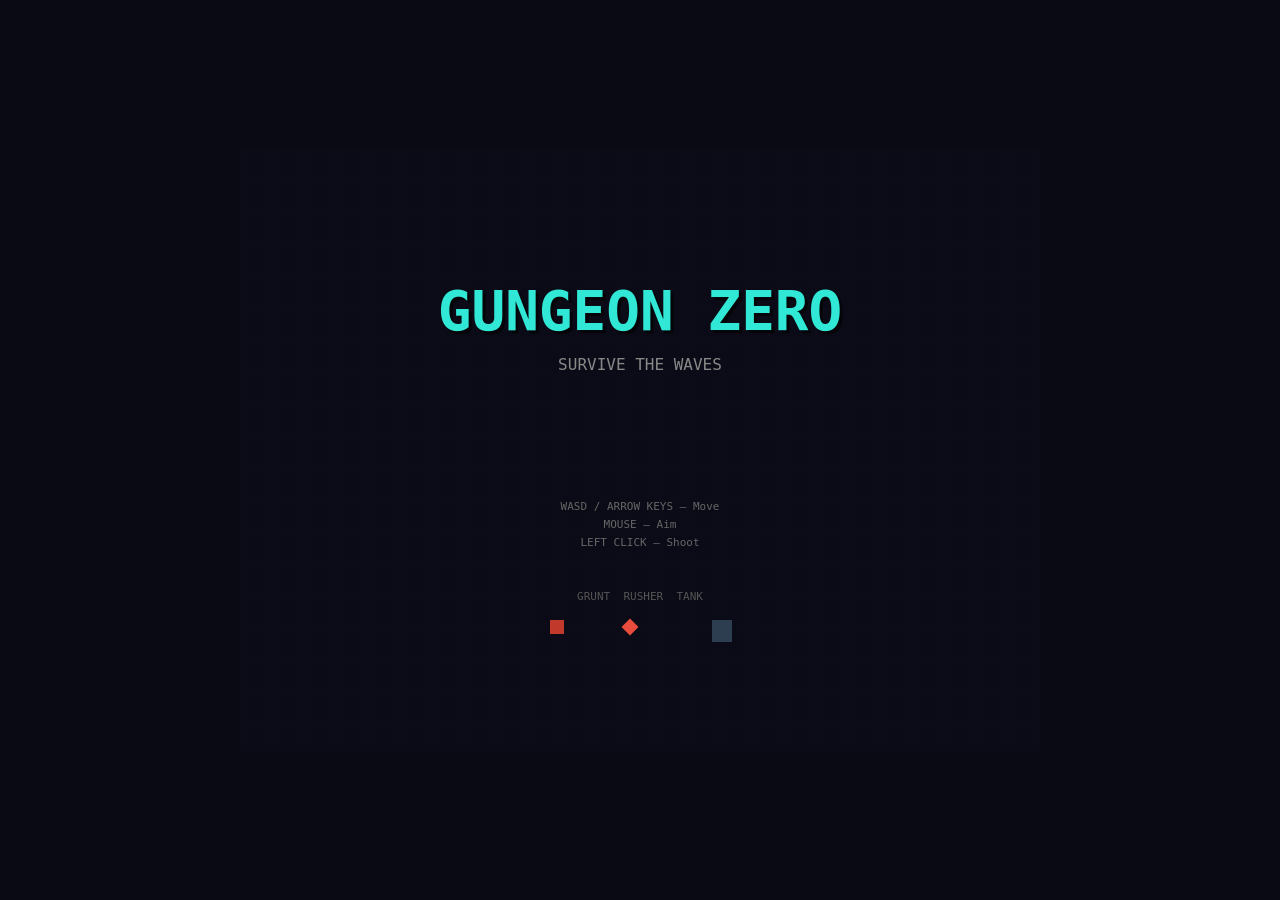
==== gungeon-zero.html @ 9dc253e6 "Initial commit: Gungeon Zero top-down shooter + Tic Tac Toe - gungeon-zero.html: self-contained sing" ====
<!DOCTYPE html>
<html lang="en">
<head>
  <meta charset="UTF-8">
  <meta name="viewport" content="width=device-width, initial-scale=1.0">
  <title>Gungeon Zero</title>
  <style>
    * { margin: 0; padding: 0; box-sizing: border-box; }
    body {
      background: #0a0a14;
      display: flex;
      align-items: center;
      justify-content: center;
      height: 100vh;
      overflow: hidden;
    }
    #gameCanvas {
      display: block;
      cursor: none;
      image-rendering: pixelated;
      image-rendering: crisp-edges;
    }
  </style>
</head>
<body>
  <canvas id="gameCanvas" width="800" height="600"></canvas>
<script>
// ─── constants.js ─────────────────────────────────────────────────────────────
const CANVAS_W = 800;
const CANVAS_H = 600;

const PLAYER_SPEED = 180;
const PLAYER_MAX_HP = 100;
const PLAYER_RADIUS = 10;
const PLAYER_FIRE_RATE = 0.18;
const PLAYER_INVINCIBLE_DURATION = 0.8;

const BULLET_SPEED = 620;
const BULLET_DAMAGE = 25;
const BULLET_LIFETIME = 1.2;
const BULLET_RADIUS = 3;

const COLORS = {
  bg: '#1a1a2e', grid: '#1e2040',
  player: '#2ecc71', playerDark: '#27ae60', playerHead: '#f0d0a0',
  playerLegs: '#8B7355', playerGun: '#7f8c8d', playerGunBarrel: '#95a5a6',
  grunt: '#c0392b', gruntDark: '#8B0000', gruntEye: '#ffffff',
  rusher: '#e74c3c', rusherBright: '#ff5252', rusherTrail: 'rgba(255,82,82,',
  tank: '#2c3e50', tankDark: '#1a252f', tankBolt: '#34495e',
  tankHealthBg: '#555', tankHealthFill: '#e74c3c',
  bullet: '#f39c12', bulletGlow: '#ffd700',
  particleMuzzle: '#f1c40f', particleHit: '#bdc3c7',
  particleDeath: '#e74c3c', particlePlayerHit: '#ff0000',
  hudHealth: '#e74c3c', hudHealthBg: '#444', hudScore: '#f1c40f',
  hudText: '#ecf0f1', hudBorder: '#555',
  white: '#ffffff', black: '#000000', red: '#e74c3c',
  green: '#2ecc71', yellow: '#f1c40f', gray: '#95a5a6', darkGray: '#333',
};

const LEVELS = [
  { waves: [
    { grunts: 5, rushers: 0, tanks: 0, spawnInterval: 1.5 },
    { grunts: 8, rushers: 2, tanks: 0, spawnInterval: 1.2 },
    { grunts: 6, rushers: 3, tanks: 1, spawnInterval: 1.0 },
  ]},
  { waves: [
    { grunts: 8, rushers: 3, tanks: 1, spawnInterval: 1.0 },
    { grunts: 10, rushers: 4, tanks: 1, spawnInterval: 0.9 },
    { grunts: 8, rushers: 5, tanks: 2, spawnInterval: 0.8 },
  ]},
  { waves: [
    { grunts: 10, rushers: 5, tanks: 2, spawnInterval: 0.8 },
    { grunts: 12, rushers: 6, tanks: 2, spawnInterval: 0.7 },
    { grunts: 10, rushers: 8, tanks: 3, spawnInterval: 0.6 },
  ]},
];

function generateLevel(n) {
  const waveCount = 3 + Math.floor(n / 3);
  const waves = [];
  for (let w = 0; w < waveCount; w++) {
    waves.push({
      grunts:  Math.round(5 + n * 3 + w * 2),
      rushers: Math.round(Math.max(0, (n - 1)) * 2 + w),
      tanks:   Math.round(Math.max(0, (n - 2)) + Math.floor(w / 2)),
      spawnInterval: Math.max(0.5, 1.5 - n * 0.08 - w * 0.03),
    });
  }
  return { waves };
}

function getLevel(n) {
  if (n <= LEVELS.length) return LEVELS[n - 1];
  return generateLevel(n);
}

const States = {
  MENU: 'menu', PLAYING: 'playing', WAVE_TRANSITION: 'wave_transition',
  LEVEL_COMPLETE: 'level_complete', GAME_OVER: 'game_over',
};

// ─── utils.js ─────────────────────────────────────────────────────────────────
function distance(ax, ay, bx, by) {
  const dx = bx - ax, dy = by - ay;
  return Math.sqrt(dx * dx + dy * dy);
}
function angleToward(fx, fy, tx, ty) { return Math.atan2(ty - fy, tx - fx); }
function normalize(vx, vy) {
  const len = Math.sqrt(vx * vx + vy * vy);
  if (len === 0) return { x: 0, y: 0 };
  return { x: vx / len, y: vy / len };
}
function lerp(a, b, t) { return a + (b - a) * t; }
function clamp(v, min, max) { return Math.max(min, Math.min(max, v)); }
function randomRange(min, max) { return min + Math.random() * (max - min); }
function randomInt(min, max) { return Math.floor(randomRange(min, max + 1)); }
function randomEdgePoint(margin) {
  margin = margin || 32;
  const edge = randomInt(0, 3);
  switch (edge) {
    case 0: return { x: randomRange(0, CANVAS_W), y: -margin };
    case 1: return { x: CANVAS_W + margin, y: randomRange(0, CANVAS_H) };
    case 2: return { x: randomRange(0, CANVAS_W), y: CANVAS_H + margin };
    case 3: return { x: -margin, y: randomRange(0, CANVAS_H) };
  }
}
function shuffleArray(arr) {
  for (let i = arr.length - 1; i > 0; i--) {
    const j = randomInt(0, i);
    [arr[i], arr[j]] = [arr[j], arr[i]];
  }
  return arr;
}
function r(n) { return Math.round(n); }

// ─── input.js ─────────────────────────────────────────────────────────────────
const input = {
  keys: {},
  mouse: { x: 400, y: 300, down: false, clicked: false },
  init(canvas) {
    window.addEventListener('keydown', e => {
      input.keys[e.key] = true;
      if (['ArrowUp','ArrowDown','ArrowLeft','ArrowRight',' '].includes(e.key)) e.preventDefault();
    });
    window.addEventListener('keyup', e => { input.keys[e.key] = false; });
    canvas.addEventListener('mousemove', e => {
      const rect = canvas.getBoundingClientRect();
      const scaleX = CANVAS_W / rect.width;
      const scaleY = CANVAS_H / rect.height;
      input.mouse.x = (e.clientX - rect.left) * scaleX;
      input.mouse.y = (e.clientY - rect.top) * scaleY;
    });
    canvas.addEventListener('mousedown', e => {
      if (e.button === 0) { input.mouse.down = true; input.mouse.clicked = true; }
    });
    canvas.addEventListener('mouseup', e => { if (e.button === 0) input.mouse.down = false; });
    canvas.addEventListener('contextmenu', e => e.preventDefault());
  },
  clearFrameState() { input.mouse.clicked = false; },
  isDown(...keys) { return keys.some(k => input.keys[k]); }
};

// ─── particle.js ──────────────────────────────────────────────────────────────
class Particle {
  constructor(x, y, vx, vy, life, radius, color, gravity) {
    this.x = x; this.y = y; this.vx = vx; this.vy = vy;
    this.life = life; this.maxLife = life;
    this.radius = radius; this.color = color;
    this.gravity = gravity || 0; this.dead = false;
  }
  update(dt) {
    this.x += this.vx * dt; this.y += this.vy * dt;
    this.vy += this.gravity * dt; this.life -= dt;
    if (this.life <= 0) this.dead = true;
  }
  draw(ctx) {
    const alpha = clamp(this.life / this.maxLife, 0, 1);
    ctx.globalAlpha = alpha;
    ctx.fillStyle = this.color;
    ctx.beginPath();
    ctx.arc(r(this.x), r(this.y), Math.max(0.5, this.radius * alpha), 0, Math.PI * 2);
    ctx.fill();
    ctx.globalAlpha = 1;
  }
  static muzzleFlash(x, y, angle) {
    const p = [];
    for (let i = 0; i < 7; i++) {
      const a = angle + (Math.random() - 0.5) * 0.8;
      const s = randomRange(80, 220);
      p.push(new Particle(x, y, Math.cos(a)*s, Math.sin(a)*s, randomRange(0.08,0.2), randomRange(1.5,3), i<4?COLORS.particleMuzzle:COLORS.bullet, 0));
    }
    return p;
  }
  static bulletHit(x, y) {
    const p = [];
    for (let i = 0; i < 5; i++) {
      const a = Math.random() * Math.PI * 2, s = randomRange(60, 160);
      p.push(new Particle(x, y, Math.cos(a)*s, Math.sin(a)*s, randomRange(0.15,0.35), randomRange(1,2.5), COLORS.particleHit, 80));
    }
    return p;
  }
  static enemyHit(x, y, color) {
    const p = [];
    for (let i = 0; i < 5; i++) {
      const a = Math.random() * Math.PI * 2, s = randomRange(50, 130);
      p.push(new Particle(x, y, Math.cos(a)*s, Math.sin(a)*s, randomRange(0.2,0.4), randomRange(1.5,3), color, 60));
    }
    return p;
  }
  static enemyDeath(x, y, color) {
    const p = [];
    for (let i = 0; i < 16; i++) {
      const a = (i/16)*Math.PI*2 + (Math.random()-0.5)*0.5, s = randomRange(80, 250);
      p.push(new Particle(x, y, Math.cos(a)*s, Math.sin(a)*s, randomRange(0.3,0.7), randomRange(2,4), i%3===0?COLORS.white:color, 120));
    }
    return p;
  }
  static playerHit(x, y) {
    const p = [];
    for (let i = 0; i < 10; i++) {
      const a = Math.random() * Math.PI * 2, s = randomRange(80, 200);
      p.push(new Particle(x, y, Math.cos(a)*s, Math.sin(a)*s, randomRange(0.25,0.5), randomRange(2,4), COLORS.particlePlayerHit, 100));
    }
    return p;
  }
}
class ParticleSystem {
  constructor() { this.particles = []; }
  spawn(arr) { for (let p of arr) this.particles.push(p); }
  update(dt) { for (let p of this.particles) p.update(dt); this.particles = this.particles.filter(p => !p.dead); }
  draw(ctx) { for (let p of this.particles) p.draw(ctx); }
  clear() { this.particles = []; }
}

// ─── bullet.js ────────────────────────────────────────────────────────────────
class Bullet {
  constructor(x, y, angle) {
    this.x = x; this.y = y;
    this.vx = Math.cos(angle) * BULLET_SPEED;
    this.vy = Math.sin(angle) * BULLET_SPEED;
    this.damage = BULLET_DAMAGE; this.radius = BULLET_RADIUS;
    this.lifetime = BULLET_LIFETIME; this.dead = false;
  }
  update(dt) {
    this.x += this.vx * dt; this.y += this.vy * dt; this.lifetime -= dt;
    if (this.lifetime <= 0) this.dead = true;
    if (this.x < -20 || this.x > CANVAS_W+20 || this.y < -20 || this.y > CANVAS_H+20) this.dead = true;
  }
  draw(ctx) {
    const t = clamp(this.lifetime / BULLET_LIFETIME, 0, 1);
    ctx.save();
    ctx.globalAlpha = 0.4 * t; ctx.fillStyle = COLORS.bulletGlow;
    ctx.beginPath(); ctx.arc(r(this.x), r(this.y), this.radius * 2.5, 0, Math.PI*2); ctx.fill();
    ctx.globalAlpha = t; ctx.fillStyle = COLORS.bullet;
    ctx.beginPath(); ctx.arc(r(this.x), r(this.y), this.radius, 0, Math.PI*2); ctx.fill();
    ctx.restore();
  }
}

// ─── enemy.js ─────────────────────────────────────────────────────────────────
class Enemy {
  constructor(x, y, type, levelNum) {
    this.x = x; this.y = y; this.vx = 0; this.vy = 0; this.type = type;
    this.state = 'alive'; this.deathTimer = 0; this.deathDuration = 0.4;
    this.deathParticlesSpawned = false; this.animFrame = 0; this.animTimer = 0;
    this.setupStats(levelNum || 1);
  }
  setupStats(level) {}
  scaleStats(level, baseHp, baseSpeed) {
    const scale = 1 + (level - 1) * 0.15;
    const speedScale = 1 + (level - 1) * 0.05;
    this.hp = Math.round(baseHp * scale); this.maxHp = this.hp;
    this.speed = baseSpeed * speedScale;
  }
  update(dt, player, particleSystem) {
    if (this.state === 'dying') {
      this.deathTimer += dt;
      if (!this.deathParticlesSpawned) {
        this.deathParticlesSpawned = true;
        particleSystem.spawn(Particle.enemyDeath(this.x, this.y, this.deathColor));
      }
      if (this.deathTimer >= this.deathDuration) this.state = 'dead';
      return;
    }
    this.behaviorUpdate(dt, player);
    this.animTimer += dt;
    if (this.animTimer >= this.animSpeed) { this.animTimer = 0; this.animFrame = (this.animFrame + 1) % this.animFrames; }
  }
  behaviorUpdate(dt, player) {}
  takeDamage(amount, particleSystem) {
    if (this.state !== 'alive') return;
    this.hp -= amount;
    particleSystem.spawn(Particle.enemyHit(this.x, this.y, this.deathColor));
    if (this.hp <= 0) { this.state = 'dying'; this.deathTimer = 0; }
  }
}
class Grunt extends Enemy {
  constructor(x, y, levelNum) { super(x, y, 'grunt', levelNum); }
  setupStats(level) {
    this.radius = 9; this.damage = 15; this.scoreValue = 10;
    this.animFrames = 2; this.animSpeed = 0.18; this.deathColor = COLORS.grunt;
    this.scaleStats(level, 30, 90);
  }
  behaviorUpdate(dt, player) {
    const ang = angleToward(this.x, this.y, player.x, player.y);
    this.vx = Math.cos(ang) * this.speed; this.vy = Math.sin(ang) * this.speed;
    this.x += this.vx * dt; this.y += this.vy * dt;
  }
}
class Rusher extends Enemy {
  constructor(x, y, levelNum) {
    super(x, y, 'rusher', levelNum);
    this.chargeAngle = 0; this.chargeDuration = 2.0; this.pauseDuration = 0.5;
    this.chargeTimer = 0; this.chargeState = 'charging';
  }
  setupStats(level) {
    this.radius = 7; this.damage = 25; this.scoreValue = 20;
    this.animFrames = 1; this.animSpeed = 999; this.deathColor = COLORS.rusher;
    this.trailPositions = []; this.scaleStats(level, 15, 200);
  }
  behaviorUpdate(dt, player) {
    this.chargeTimer += dt;
    if (this.chargeState === 'charging') {
      if (this.chargeTimer >= this.chargeDuration) {
        this.chargeState = 'paused'; this.chargeTimer = 0; this.vx = 0; this.vy = 0;
      } else {
        this.vx = Math.cos(this.chargeAngle) * this.speed;
        this.vy = Math.sin(this.chargeAngle) * this.speed;
        this.x += this.vx * dt; this.y += this.vy * dt;
        this.trailPositions.unshift({ x: this.x, y: this.y });
        if (this.trailPositions.length > 5) this.trailPositions.pop();
      }
    } else {
      this.chargeAngle = angleToward(this.x, this.y, player.x, player.y);
      this.trailPositions = [];
      if (this.chargeTimer >= this.pauseDuration) { this.chargeState = 'charging'; this.chargeTimer = 0; }
    }
  }
}
class Tank extends Enemy {
  constructor(x, y, levelNum) {
    super(x, y, 'tank', levelNum);
    this.stompTimer = 0; this.stompInterval = 1.5; this.stompDuration = 0.3;
    this.stomping = false; this.stompFlash = false;
  }
  setupStats(level) {
    this.radius = 14; this.damage = 30; this.scoreValue = 50;
    this.animFrames = 2; this.animSpeed = 0.35; this.deathColor = COLORS.tank;
    this.scaleStats(level, 120, 45);
  }
  behaviorUpdate(dt, player) {
    this.stompTimer += dt;
    if (!this.stomping && this.stompTimer >= this.stompInterval) { this.stomping = true; this.stompTimer = 0; this.stompFlash = true; }
    if (this.stomping && this.stompTimer >= this.stompDuration) { this.stomping = false; this.stompFlash = false; }
    const currentSpeed = this.stomping ? this.speed * 3 : this.speed;
    const ang = angleToward(this.x, this.y, player.x, player.y);
    this.vx = Math.cos(ang) * currentSpeed; this.vy = Math.sin(ang) * currentSpeed;
    this.x += this.vx * dt; this.y += this.vy * dt;
  }
}
function createEnemy(type, x, y, levelNum) {
  switch (type) {
    case 'grunt':  return new Grunt(x, y, levelNum);
    case 'rusher': return new Rusher(x, y, levelNum);
    case 'tank':   return new Tank(x, y, levelNum);
  }
}

// ─── player.js ────────────────────────────────────────────────────────────────
class Player {
  constructor() { this.reset(); }
  reset() {
    this.x = CANVAS_W / 2; this.y = CANVAS_H / 2;
    this.vx = 0; this.vy = 0;
    this.hp = PLAYER_MAX_HP; this.maxHp = PLAYER_MAX_HP;
    this.radius = PLAYER_RADIUS; this.angle = 0;
    this.fireCooldown = 0; this.animFrame = 0; this.animTimer = 0;
    this.animSpeed = 0.1; this.isMoving = false;
    this.invincible = false; this.invincibleTimer = 0; this.dead = false;
  }
  update(dt, particleSystem) {
    let dx = 0, dy = 0;
    if (input.isDown('ArrowLeft', 'a'))  dx -= 1;
    if (input.isDown('ArrowRight', 'd')) dx += 1;
    if (input.isDown('ArrowUp', 'w'))    dy -= 1;
    if (input.isDown('ArrowDown', 's'))  dy += 1;
    if (dx !== 0 && dy !== 0) { dx *= 0.7071; dy *= 0.7071; }
    this.isMoving = dx !== 0 || dy !== 0;
    this.x = clamp(this.x + dx * PLAYER_SPEED * dt, this.radius, CANVAS_W - this.radius);
    this.y = clamp(this.y + dy * PLAYER_SPEED * dt, this.radius, CANVAS_H - this.radius);
    this.angle = angleToward(this.x, this.y, input.mouse.x, input.mouse.y);
    this.fireCooldown -= dt;
    if (this.isMoving) {
      this.animTimer += dt;
      if (this.animTimer >= this.animSpeed) { this.animTimer = 0; this.animFrame = (this.animFrame + 1) % 4; }
    } else { this.animFrame = 0; }
    if (this.invincible) { this.invincibleTimer -= dt; if (this.invincibleTimer <= 0) this.invincible = false; }
  }
  tryShoot(bullets, particleSystem) {
    if (this.dead) return;
    if (this.fireCooldown <= 0 && input.mouse.down) {
      this.fireCooldown = PLAYER_FIRE_RATE;
      const gunLen = 16;
      const bx = this.x + Math.cos(this.angle) * gunLen;
      const by = this.y + Math.sin(this.angle) * gunLen;
      bullets.push(new Bullet(bx, by, this.angle));
      particleSystem.spawn(Particle.muzzleFlash(bx, by, this.angle));
    }
  }
  takeDamage(amount, particleSystem) {
    if (this.invincible || this.dead) return;
    this.hp -= amount;
    this.invincible = true; this.invincibleTimer = PLAYER_INVINCIBLE_DURATION;
    particleSystem.spawn(Particle.playerHit(this.x, this.y));
    if (this.hp <= 0) { this.hp = 0; this.dead = true; }
  }
}

// ─── spawner.js ───────────────────────────────────────────────────────────────
const spawner = {
  waveIndex: 0, enemyQueue: [], spawnTimer: 0, spawnInterval: 1.0,
  allSpawned: false, levelNum: 1, waveDef: null,
  startWave(waveData, levelNum, enemies) {
    this.levelNum = levelNum; this.waveDef = waveData;
    this.spawnInterval = waveData.spawnInterval; this.spawnTimer = 0; this.allSpawned = false;
    const queue = [];
    for (let i = 0; i < waveData.grunts;  i++) queue.push('grunt');
    for (let i = 0; i < waveData.rushers; i++) queue.push('rusher');
    for (let i = 0; i < waveData.tanks;   i++) queue.push('tank');
    this.enemyQueue = shuffleArray(queue);
  },
  update(dt, enemies, onWaveCleared) {
    if (!this.allSpawned) {
      this.spawnTimer -= dt;
      if (this.spawnTimer <= 0) {
        this.spawnTimer = this.spawnInterval;
        if (this.enemyQueue.length > 0) {
          const type = this.enemyQueue.shift();
          const pos = randomEdgePoint(40);
          const enemy = createEnemy(type, pos.x, pos.y, this.levelNum);
          if (enemy.type === 'rusher') enemy.chargeAngle = angleToward(pos.x, pos.y, CANVAS_W/2, CANVAS_H/2);
          enemies.push(enemy);
        } else { this.allSpawned = true; }
      }
    } else {
      if (enemies.filter(e => e.state !== 'dead').length === 0) onWaveCleared();
    }
  },
};

// ─── collision.js ─────────────────────────────────────────────────────────────
function circleCircle(ax, ay, ar, bx, by, br) { return distance(ax, ay, bx, by) < ar + br; }
const collision = {
  bulletsVsEnemies(bullets, enemies, particleSystem, onScore) {
    for (let b of bullets) {
      if (b.dead) continue;
      for (let e of enemies) {
        if (e.state !== 'alive') continue;
        if (circleCircle(b.x, b.y, b.radius, e.x, e.y, e.radius)) {
          b.dead = true;
          const wasAlive = e.state === 'alive';
          e.takeDamage(b.damage, particleSystem);
          if (wasAlive && e.state === 'dying') onScore(e.scoreValue);
          particleSystem.spawn(Particle.bulletHit(b.x, b.y));
          break;
        }
      }
    }
  },
  enemiesVsPlayer(enemies, player, dt, particleSystem) {
    for (let e of enemies) {
      if (e.state !== 'alive') continue;
      if (circleCircle(e.x, e.y, e.radius, player.x, player.y, player.radius)) player.takeDamage(e.damage * dt, particleSystem);
    }
  },
};

// ─── drawEffects.js ───────────────────────────────────────────────────────────
function drawCrosshair(ctx, x, y) {
  const size = 10, gap = 4;
  ctx.save();
  ctx.strokeStyle = '#ffffff'; ctx.lineWidth = 1.5; ctx.globalAlpha = 0.85;
  ctx.beginPath();
  ctx.moveTo(r(x)-size, r(y)); ctx.lineTo(r(x)-gap, r(y));
  ctx.moveTo(r(x)+gap, r(y)); ctx.lineTo(r(x)+size, r(y));
  ctx.moveTo(r(x), r(y)-size); ctx.lineTo(r(x), r(y)-gap);
  ctx.moveTo(r(x), r(y)+gap); ctx.lineTo(r(x), r(y)+size);
  ctx.stroke();
  ctx.fillStyle = '#ff4444'; ctx.globalAlpha = 0.9;
  ctx.fillRect(r(x)-1, r(y)-1, 2, 2);
  ctx.restore();
}
function drawBackground(ctx) {
  ctx.fillStyle = COLORS.bg; ctx.fillRect(0, 0, CANVAS_W, CANVAS_H);
  ctx.strokeStyle = COLORS.grid; ctx.lineWidth = 1;
  const g = 32;
  ctx.beginPath();
  for (let x = 0; x <= CANVAS_W; x += g) { ctx.moveTo(x, 0); ctx.lineTo(x, CANVAS_H); }
  for (let y = 0; y <= CANVAS_H; y += g) { ctx.moveTo(0, y); ctx.lineTo(CANVAS_W, y); }
  ctx.stroke();
}

// ─── drawEnemy.js ─────────────────────────────────────────────────────────────
function drawEnemy(ctx, enemy) {
  if (enemy.state === 'dead') return;
  ctx.save();
  if (enemy.state === 'dying') {
    const t = clamp(enemy.deathTimer / enemy.deathDuration, 0, 1);
    ctx.globalAlpha = 1 - t;
    const scale = lerp(1, 1.6, t);
    ctx.translate(r(enemy.x), r(enemy.y)); ctx.rotate(t * Math.PI * 0.5);
    ctx.scale(scale, scale); ctx.translate(-r(enemy.x), -r(enemy.y));
  }
  switch (enemy.type) {
    case 'grunt':  drawGrunt(ctx, enemy);  break;
    case 'rusher': drawRusher(ctx, enemy); break;
    case 'tank':   drawTank(ctx, enemy);   break;
  }
  ctx.restore();
}
function drawGrunt(ctx, enemy) {
  const x = r(enemy.x), y = r(enemy.y), frame = enemy.animFrame;
  const bodyH = frame === 1 ? 15 : 14;
  ctx.fillStyle = COLORS.grunt; ctx.fillRect(x-7, y-7, 14, bodyH);
  ctx.strokeStyle = COLORS.gruntDark; ctx.lineWidth = 1.5; ctx.strokeRect(x-7, y-7, 14, bodyH);
  ctx.fillStyle = COLORS.gruntEye;
  const eyeY = frame === 1 ? y-3 : y-4;
  ctx.fillRect(x-4, eyeY, 3, 3); ctx.fillRect(x+1, eyeY, 3, 3);
  ctx.fillStyle = '#000'; ctx.fillRect(x-3, eyeY+1, 1, 1); ctx.fillRect(x+2, eyeY+1, 1, 1);
}
function drawRusher(ctx, enemy) {
  const x = r(enemy.x), y = r(enemy.y);
  if (enemy.trailPositions && enemy.trailPositions.length > 0) {
    for (let i = 0; i < enemy.trailPositions.length; i++) {
      const tp = enemy.trailPositions[i];
      const alpha = (1 - (i / enemy.trailPositions.length)) * 0.5;
      const size = 5 - i;
      ctx.globalAlpha = alpha; ctx.fillStyle = COLORS.rusherBright;
      ctx.fillRect(r(tp.x)-size/2, r(tp.y)-size/2, size, size);
    }
    ctx.globalAlpha = 1;
  }
  ctx.save(); ctx.translate(x, y); ctx.rotate(Math.PI/4);
  ctx.fillStyle = enemy.chargeState === 'paused' ? COLORS.rusher : COLORS.rusherBright;
  ctx.fillRect(-6, -6, 12, 12); ctx.strokeStyle = '#ff0000'; ctx.lineWidth = 1.5; ctx.strokeRect(-6,-6,12,12);
  ctx.restore();
  ctx.fillStyle = '#ffffff'; ctx.fillRect(x-2, y-2, 3, 3);
}
function drawTank(ctx, enemy) {
  const x = r(enemy.x), y = r(enemy.y), frame = enemy.animFrame, yOff = frame===1?1:0;
  const barW = 28, hpRatio = clamp(enemy.hp/enemy.maxHp, 0, 1);
  ctx.fillStyle = COLORS.tankHealthBg; ctx.fillRect(x-barW/2, y-20+yOff, barW, 4);
  ctx.fillStyle = hpRatio>0.5?'#2ecc71':hpRatio>0.25?'#f39c12':COLORS.tankHealthFill;
  ctx.fillRect(x-barW/2, y-20+yOff, Math.round(barW*hpRatio), 4);
  ctx.strokeStyle = '#888'; ctx.lineWidth = 1; ctx.strokeRect(x-barW/2, y-20+yOff, barW, 4);
  ctx.fillStyle = enemy.stompFlash ? '#ffffff' : COLORS.tank;
  ctx.fillRect(x-10, y-11+yOff, 20, 22);
  ctx.strokeStyle = COLORS.tankDark; ctx.lineWidth = 2; ctx.strokeRect(x-10, y-11+yOff, 20, 22);
  if (!enemy.stompFlash) {
    ctx.fillStyle = COLORS.tankBolt;
    for (const [bx, by] of [[-8,-9],[6,-9],[-8,9],[6,9]]) ctx.fillRect(x+bx, y+by+yOff, 3, 3);
    ctx.fillStyle = '#e74c3c'; ctx.fillRect(x-5, y-3+yOff, 10, 3);
  }
}

// ─── drawPlayer.js ────────────────────────────────────────────────────────────
function drawPlayer(ctx, player) {
  if (player.dead) return;
  if (player.invincible && Math.floor(player.invincibleTimer * 10) % 2 === 0) return;
  const x = r(player.x), y = r(player.y), frame = player.animFrame, angle = player.angle;
  ctx.save();
  ctx.globalAlpha = 0.25; ctx.fillStyle = '#000';
  ctx.beginPath(); ctx.ellipse(x, y+10, 10, 5, 0, 0, Math.PI*2); ctx.fill();
  ctx.globalAlpha = 1;
  const legOffsets = [[0,0],[-3,4],[0,0],[3,4]];
  const legOff = legOffsets[frame];
  ctx.fillStyle = COLORS.playerLegs;
  ctx.fillRect(x-6, y+5+legOff[0], 4, 7);
  ctx.fillRect(x+2, y+5-legOff[0], 4, 7);
  ctx.fillStyle = COLORS.player; ctx.fillRect(x-7, y-6, 14, 14);
  ctx.strokeStyle = COLORS.playerDark; ctx.lineWidth = 1.5; ctx.strokeRect(x-7, y-6, 14, 14);
  ctx.fillStyle = COLORS.playerDark; ctx.fillRect(x-3, y-4, 6, 4);
  ctx.fillStyle = COLORS.playerHead; ctx.fillRect(x-5, y-14, 10, 10);
  ctx.strokeStyle = '#c0a080'; ctx.lineWidth = 1; ctx.strokeRect(x-5, y-14, 10, 10);
  ctx.fillStyle = '#333'; ctx.fillRect(x-3, y-11, 2, 2); ctx.fillRect(x+1, y-11, 2, 2);
  ctx.save(); ctx.translate(x, y); ctx.rotate(angle);
  ctx.fillStyle = COLORS.playerGun; ctx.fillRect(4, -2, 12, 4);
  ctx.fillStyle = COLORS.playerGunBarrel; ctx.fillRect(12, -1.5, 8, 3);
  ctx.fillStyle = '#fff'; ctx.fillRect(19, -1, 2, 1);
  ctx.restore(); ctx.restore();
}

// ─── hud.js ───────────────────────────────────────────────────────────────────
const hud = {
  draw(ctx, gc) {
    const pad = 12, barW = 120, barH = 12;
    const hpRatio = clamp(gc.player.hp / gc.player.maxHp, 0, 1);
    ctx.fillStyle = COLORS.hudHealthBg; ctx.fillRect(pad, pad, barW, barH);
    ctx.fillStyle = hpRatio>0.6?'#2ecc71':hpRatio>0.3?'#f39c12':COLORS.hudHealth;
    ctx.fillRect(pad, pad, Math.round(barW*hpRatio), barH);
    ctx.strokeStyle = COLORS.hudBorder; ctx.lineWidth = 1; ctx.strokeRect(pad, pad, barW, barH);
    ctx.font = '10px monospace'; ctx.fillStyle = COLORS.hudText;
    ctx.fillText('HP', pad+2, pad+barH-2);
    ctx.fillText(Math.ceil(gc.player.hp)+'/'+gc.player.maxHp, pad+barW+5, pad+barH-1);
    ctx.font = 'bold 14px monospace'; ctx.fillStyle = COLORS.hudScore;
    ctx.textAlign = 'right';
    ctx.fillText('SCORE: '+String(gc.score).padStart(6,'0'), CANVAS_W-pad, pad+12);
    ctx.textAlign = 'left';
    const totalWaves = getLevel(gc.level).waves.length;
    ctx.font = '12px monospace'; ctx.fillStyle = COLORS.hudText; ctx.textAlign = 'center';
    ctx.fillText('LEVEL '+gc.level+'   WAVE '+gc.wave+'/'+totalWaves, CANVAS_W/2, pad+12);
    ctx.textAlign = 'left';
  }
};

// ─── renderer.js ──────────────────────────────────────────────────────────────
const renderer = {
  draw(ctx, gc, state) {
    ctx.imageSmoothingEnabled = false;
    drawBackground(ctx);
    if (state === States.PLAYING || state === States.WAVE_TRANSITION) {
      gc.particles.draw(ctx);
      for (let b of gc.bullets) b.draw(ctx);
      for (let e of gc.enemies) drawEnemy(ctx, e);
      drawPlayer(ctx, gc.player);
      hud.draw(ctx, gc);
    }
    if (state === States.PLAYING || state === States.WAVE_TRANSITION) {
      drawCrosshair(ctx, input.mouse.x, input.mouse.y);
    }
  }
};

// ─── menu.js ──────────────────────────────────────────────────────────────────
const menuScreen = {
  time: 0, blinkTimer: 0, blinkOn: true,
  onEnter() { this.time = 0; this.blinkTimer = 0; this.blinkOn = true; },
  update(dt, onStart) {
    this.time += dt; this.blinkTimer += dt;
    if (this.blinkTimer >= 0.5) { this.blinkTimer = 0; this.blinkOn = !this.blinkOn; }
    if (input.isDown('Enter',' ') || input.mouse.clicked) onStart();
  },
  draw(ctx) {
    ctx.fillStyle = 'rgba(10,10,20,0.88)'; ctx.fillRect(0, 0, CANVAS_W, CANVAS_H);
    const cx = CANVAS_W / 2;
    const hue = 160 + Math.sin(this.time * 1.5) * 20;
    ctx.font = 'bold 56px monospace'; ctx.textAlign = 'center';
    ctx.fillStyle = 'rgba(0,0,0,0.6)'; ctx.fillText('GUNGEON ZERO', cx+3, 183);
    ctx.fillStyle = `hsl(${hue},80%,55%)`; ctx.fillText('GUNGEON ZERO', cx, 180);
    ctx.font = '16px monospace'; ctx.fillStyle = '#888'; ctx.fillText('SURVIVE THE WAVES', cx, 220);
    if (this.blinkOn) { ctx.font = '14px monospace'; ctx.fillStyle = '#ecf0f1'; ctx.fillText('[ ENTER ] OR CLICK TO START', cx, 290); }
    ctx.font = '11px monospace'; ctx.fillStyle = '#666';
    ctx.fillText('WASD / ARROW KEYS — Move', cx, 360);
    ctx.fillText('MOUSE — Aim', cx, 378);
    ctx.fillText('LEFT CLICK — Shoot', cx, 396);
    ctx.font = '11px monospace'; ctx.fillStyle = '#555'; ctx.fillText('GRUNT  RUSHER  TANK', cx, 450);
    const previewY = 470;
    ctx.fillStyle = COLORS.grunt; ctx.fillRect(cx-90, previewY, 14, 14);
    ctx.fillStyle = COLORS.rusher;
    ctx.save(); ctx.translate(cx-10, previewY+7); ctx.rotate(Math.PI/4); ctx.fillRect(-6,-6,12,12); ctx.restore();
    ctx.fillStyle = COLORS.tank; ctx.fillRect(cx+72, previewY, 20, 22);
    ctx.textAlign = 'left';
  }
};

// ─── levelComplete.js ─────────────────────────────────────────────────────────
const levelCompleteScreen = {
  timer: 0, blinkTimer: 0, blinkOn: true, waveBonus: 0,
  onEnter(gc) { this.timer = 0; this.blinkTimer = 0; this.blinkOn = true; this.waveBonus = gc.level * 100; gc.score += this.waveBonus; },
  update(dt, onNext) {
    this.timer += dt; this.blinkTimer += dt;
    if (this.blinkTimer >= 0.5) { this.blinkTimer = 0; this.blinkOn = !this.blinkOn; }
    if (this.timer > 0.5 && (input.isDown('Enter',' ') || input.mouse.clicked)) onNext();
  },
  draw(ctx, gc) {
    ctx.fillStyle = 'rgba(0,0,0,0.75)'; ctx.fillRect(0, 0, CANVAS_W, CANVAS_H);
    const cx = CANVAS_W / 2;
    ctx.textAlign = 'center';
    ctx.font = 'bold 42px monospace'; ctx.fillStyle = '#2ecc71'; ctx.fillText('LEVEL COMPLETE!', cx, 200);
    ctx.font = '20px monospace'; ctx.fillStyle = '#ecf0f1'; ctx.fillText('Level '+gc.level+' cleared!', cx, 255);
    ctx.font = '16px monospace'; ctx.fillStyle = COLORS.hudScore; ctx.fillText('WAVE BONUS: +'+this.waveBonus, cx, 305);
    ctx.fillStyle = '#ecf0f1'; ctx.fillText('SCORE: '+String(gc.score).padStart(6,'0'), cx, 335);
    if (this.blinkOn) { ctx.font = '14px monospace'; ctx.fillStyle = '#aaa'; ctx.fillText('[ ENTER ] NEXT LEVEL', cx, 390); }
    ctx.textAlign = 'left';
  }
};

// ─── gameOver.js ──────────────────────────────────────────────────────────────
const gameOverScreen = {
  timer: 0, shakeX: 0, shakeY: 0, blinkTimer: 0, blinkOn: true,
  onEnter() { this.timer = 0; this.blinkTimer = 0; this.blinkOn = true; },
  update(dt, onRestart, onMenu) {
    this.timer += dt;
    this.shakeX = (Math.random()-0.5)*(4/(1+this.timer));
    this.shakeY = (Math.random()-0.5)*(4/(1+this.timer));
    this.blinkTimer += dt;
    if (this.blinkTimer >= 0.5) { this.blinkTimer = 0; this.blinkOn = !this.blinkOn; }
    if (this.timer > 0.5) {
      if (input.isDown('r','R')) onRestart();
      if (input.isDown('m','M')) onMenu();
    }
  },
  draw(ctx, gc) {
    ctx.fillStyle = 'rgba(0,0,0,0.82)'; ctx.fillRect(0, 0, CANVAS_W, CANVAS_H);
    const cx = CANVAS_W/2+this.shakeX, cy = CANVAS_H/2+this.shakeY;
    ctx.textAlign = 'center';
    ctx.font = 'bold 52px monospace'; ctx.fillStyle = '#111'; ctx.fillText('GAME OVER', cx+3, cy-85);
    ctx.fillStyle = '#e74c3c'; ctx.fillText('GAME OVER', cx, cy-88);
    ctx.font = '18px monospace'; ctx.fillStyle = '#ecf0f1'; ctx.fillText('SCORE: '+String(gc.score).padStart(6,'0'), cx, cy-30);
    ctx.font = '14px monospace'; ctx.fillStyle = '#aaa'; ctx.fillText('Reached Level '+gc.level+', Wave '+gc.wave, cx, cy);
    if (this.blinkOn) {
      ctx.font = '13px monospace'; ctx.fillStyle = '#ecf0f1';
      ctx.fillText('[R] RESTART', cx-60, cy+55); ctx.fillText('[M] MENU', cx+60, cy+55);
    }
    ctx.textAlign = 'left';
  }
};

// ─── state.js ─────────────────────────────────────────────────────────────────
function makeGameContext() {
  return { player: new Player(), enemies: [], bullets: [], particles: new ParticleSystem(), score: 0, level: 1, wave: 1, waveTransitionTimer: 0, waveClearedFlag: false };
}
const stateManager = {
  current: null, gc: null, ctx: null,
  init(ctx) { this.ctx = ctx; },
  transition(state) {
    this.current = state;
    switch (state) {
      case States.MENU:            menuScreen.onEnter(); break;
      case States.PLAYING:         spawner.startWave(getLevel(this.gc.level).waves[this.gc.wave-1], this.gc.level, this.gc.enemies); break;
      case States.WAVE_TRANSITION: this.gc.waveTransitionTimer = 2.0; break;
      case States.LEVEL_COMPLETE:  levelCompleteScreen.onEnter(this.gc); break;
      case States.GAME_OVER:       gameOverScreen.onEnter(); break;
    }
  },
  startNewGame() { this.gc = makeGameContext(); this.transition(States.PLAYING); },
  update(dt) {
    const gc = this.gc;
    switch (this.current) {
      case States.MENU:
        menuScreen.update(dt, () => this.startNewGame()); break;
      case States.PLAYING:
        if (!gc) break;
        gc.player.update(dt, gc.particles);
        gc.player.tryShoot(gc.bullets, gc.particles);
        for (let e of gc.enemies) e.update(dt, gc.player, gc.particles);
        for (let b of gc.bullets) b.update(dt);
        gc.particles.update(dt);
        collision.bulletsVsEnemies(gc.bullets, gc.enemies, gc.particles, pts => { gc.score += pts; });
        collision.enemiesVsPlayer(gc.enemies, gc.player, dt, gc.particles);
        gc.bullets = gc.bullets.filter(b => !b.dead);
        gc.enemies = gc.enemies.filter(e => e.state !== 'dead');
        if (gc.player.dead) { this.transition(States.GAME_OVER); break; }
        spawner.update(dt, gc.enemies, () => {
          if (!gc.waveClearedFlag) {
            gc.waveClearedFlag = true;
            const levelDef = getLevel(gc.level);
            if (gc.wave >= levelDef.waves.length) {
              setTimeout(() => { gc.level++; gc.wave = 1; gc.enemies = []; gc.bullets = []; gc.waveClearedFlag = false; this.transition(States.LEVEL_COMPLETE); }, 100);
            } else {
              gc.wave++; gc.enemies = []; gc.bullets = []; gc.waveClearedFlag = false; this.transition(States.WAVE_TRANSITION);
            }
          }
        });
        break;
      case States.WAVE_TRANSITION:
        if (!gc) break;
        gc.waveTransitionTimer -= dt;
        if (gc.waveTransitionTimer <= 0) this.transition(States.PLAYING);
        break;
      case States.LEVEL_COMPLETE:
        levelCompleteScreen.update(dt, () => { gc.player.reset(); gc.enemies = []; gc.bullets = []; gc.particles.clear(); this.transition(States.PLAYING); }); break;
      case States.GAME_OVER:
        gameOverScreen.update(dt, () => this.startNewGame(), () => { this.gc = null; this.transition(States.MENU); }); break;
    }
  },
  draw() {
    const ctx = this.ctx, gc = this.gc, state = this.current;
    renderer.draw(ctx, gc || { player: new Player(), enemies: [], bullets: [], particles: new ParticleSystem(), score: 0, level: 1, wave: 1 }, state);
    switch (state) {
      case States.MENU:            menuScreen.draw(ctx); break;
      case States.WAVE_TRANSITION: if (gc) this._drawWaveTransition(ctx, gc); break;
      case States.LEVEL_COMPLETE:  levelCompleteScreen.draw(ctx, gc); break;
      case States.GAME_OVER:       gameOverScreen.draw(ctx, gc); break;
    }
  },
  _drawWaveTransition(ctx, gc) {
    const t = clamp(1 - gc.waveTransitionTimer / 2.0, 0, 1);
    const alpha = t < 0.2 ? t/0.2 : t > 0.8 ? (1-t)/0.2 : 1;
    ctx.save();
    ctx.globalAlpha = alpha * 0.7; ctx.fillStyle = '#000'; ctx.fillRect(0, 0, CANVAS_W, CANVAS_H);
    ctx.globalAlpha = alpha; ctx.textAlign = 'center';
    ctx.font = 'bold 48px monospace'; ctx.fillStyle = '#f1c40f'; ctx.fillText('WAVE '+gc.wave, CANVAS_W/2, CANVAS_H/2-20);
    ctx.font = '18px monospace'; ctx.fillStyle = '#aaa'; ctx.fillText('Get ready!', CANVAS_W/2, CANVAS_H/2+20);
    ctx.textAlign = 'left'; ctx.restore();
  }
};

// ─── main.js ──────────────────────────────────────────────────────────────────
window.addEventListener('load', () => {
  const canvas = document.getElementById('gameCanvas');
  const ctx = canvas.getContext('2d');
  ctx.imageSmoothingEnabled = false;
  input.init(canvas);
  stateManager.init(ctx);
  stateManager.transition(States.MENU);
  let lastTime = 0;
  function gameLoop(timestamp) {
    const dt = Math.min((timestamp - lastTime) / 1000, 0.05);
    lastTime = timestamp;
    stateManager.update(dt);
    stateManager.draw();
    input.clearFrameState();
    requestAnimationFrame(gameLoop);
  }
  requestAnimationFrame(gameLoop);
});
</script>
</body>
</html>
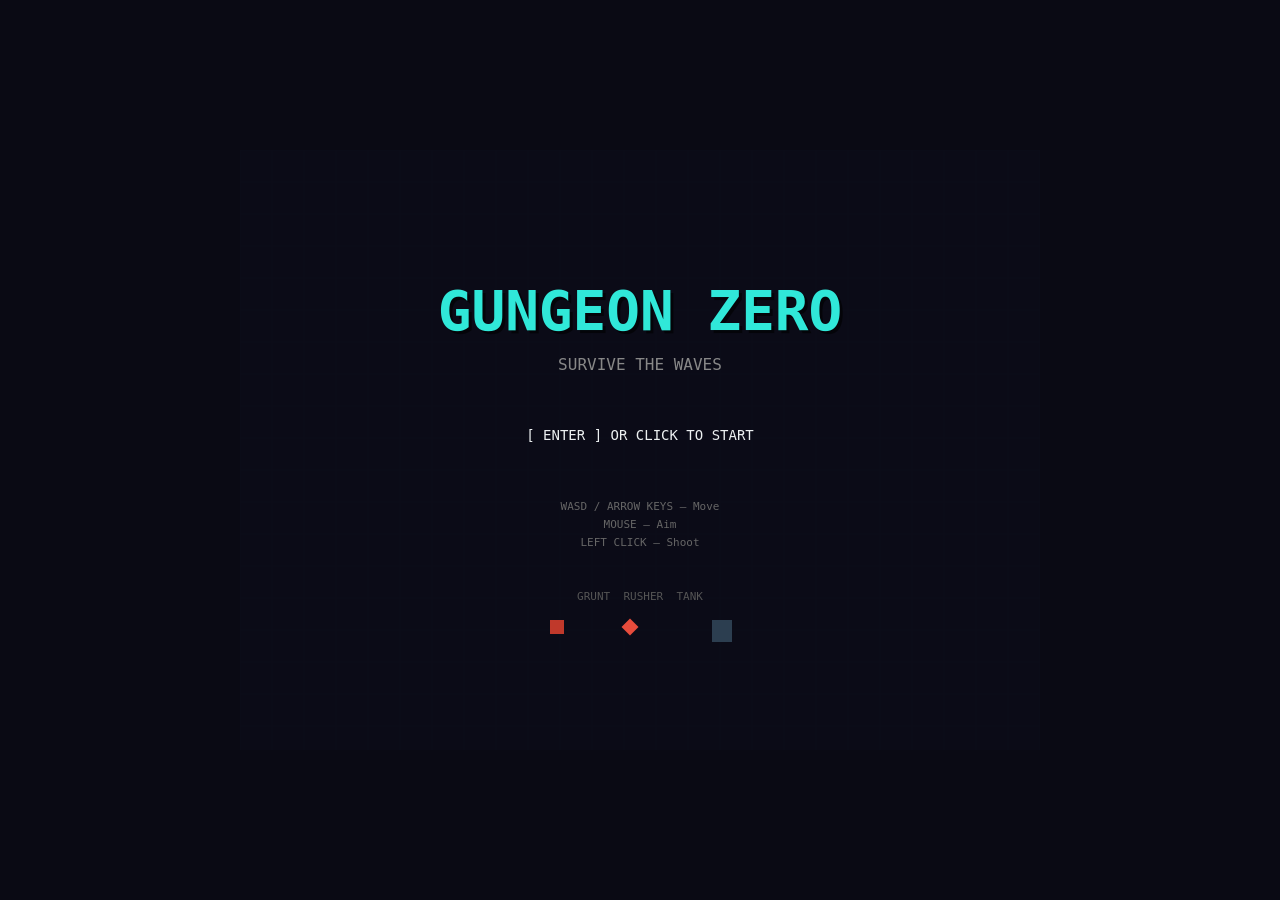
==== commit 2d54526e: "Add pause/resume with Escape key Press Escape while playing to pause. Press Escape again to resume. " ====
--- a/gungeon-zero.html
+++ b/gungeon-zero.html
@@ -95,7 +95,7 @@
 }
 
 const States = {
-  MENU: 'menu', PLAYING: 'playing', WAVE_TRANSITION: 'wave_transition',
+  MENU: 'menu', PLAYING: 'playing', PAUSED: 'paused', WAVE_TRANSITION: 'wave_transition',
   LEVEL_COMPLETE: 'level_complete', GAME_OVER: 'game_over',
 };
 
@@ -618,7 +618,8 @@
   draw(ctx, gc, state) {
     ctx.imageSmoothingEnabled = false;
     drawBackground(ctx);
-    if (state === States.PLAYING || state === States.WAVE_TRANSITION) {
+    const showGame = state === States.PLAYING || state === States.WAVE_TRANSITION || state === States.PAUSED;
+    if (showGame) {
       gc.particles.draw(ctx);
       for (let b of gc.bullets) b.draw(ctx);
       for (let e of gc.enemies) drawEnemy(ctx, e);
@@ -663,6 +664,18 @@
   }
 };
 
+// ─── paused.js ────────────────────────────────────────────────────────────────
+const pausedScreen = {
+  draw(ctx) {
+    ctx.fillStyle = 'rgba(0, 0, 0, 0.55)'; ctx.fillRect(0, 0, CANVAS_W, CANVAS_H);
+    ctx.textAlign = 'center';
+    ctx.font = 'bold 48px monospace'; ctx.fillStyle = '#000'; ctx.fillText('PAUSED', CANVAS_W/2+2, CANVAS_H/2-18);
+    ctx.fillStyle = '#ecf0f1'; ctx.fillText('PAUSED', CANVAS_W/2, CANVAS_H/2-20);
+    ctx.font = '14px monospace'; ctx.fillStyle = '#888'; ctx.fillText('[ ESC ] Resume', CANVAS_W/2, CANVAS_H/2+24);
+    ctx.textAlign = 'left';
+  }
+};
+
 // ─── levelComplete.js ─────────────────────────────────────────────────────────
 const levelCompleteScreen = {
   timer: 0, blinkTimer: 0, blinkOn: true, waveBonus: 0,
@@ -741,6 +754,7 @@
         menuScreen.update(dt, () => this.startNewGame()); break;
       case States.PLAYING:
         if (!gc) break;
+        if (input.keys['Escape']) { input.keys['Escape'] = false; this.transition(States.PAUSED); break; }
         gc.player.update(dt, gc.particles);
         gc.player.tryShoot(gc.bullets, gc.particles);
         for (let e of gc.enemies) e.update(dt, gc.player, gc.particles);
@@ -763,6 +777,9 @@
           }
         });
         break;
+      case States.PAUSED:
+        if (input.keys['Escape']) { input.keys['Escape'] = false; this.transition(States.PLAYING); }
+        break;
       case States.WAVE_TRANSITION:
         if (!gc) break;
         gc.waveTransitionTimer -= dt;
@@ -779,6 +796,7 @@
     renderer.draw(ctx, gc || { player: new Player(), enemies: [], bullets: [], particles: new ParticleSystem(), score: 0, level: 1, wave: 1 }, state);
     switch (state) {
       case States.MENU:            menuScreen.draw(ctx); break;
+      case States.PAUSED:          pausedScreen.draw(ctx); break;
       case States.WAVE_TRANSITION: if (gc) this._drawWaveTransition(ctx, gc); break;
       case States.LEVEL_COMPLETE:  levelCompleteScreen.draw(ctx, gc); break;
       case States.GAME_OVER:       gameOverScreen.draw(ctx, gc); break;
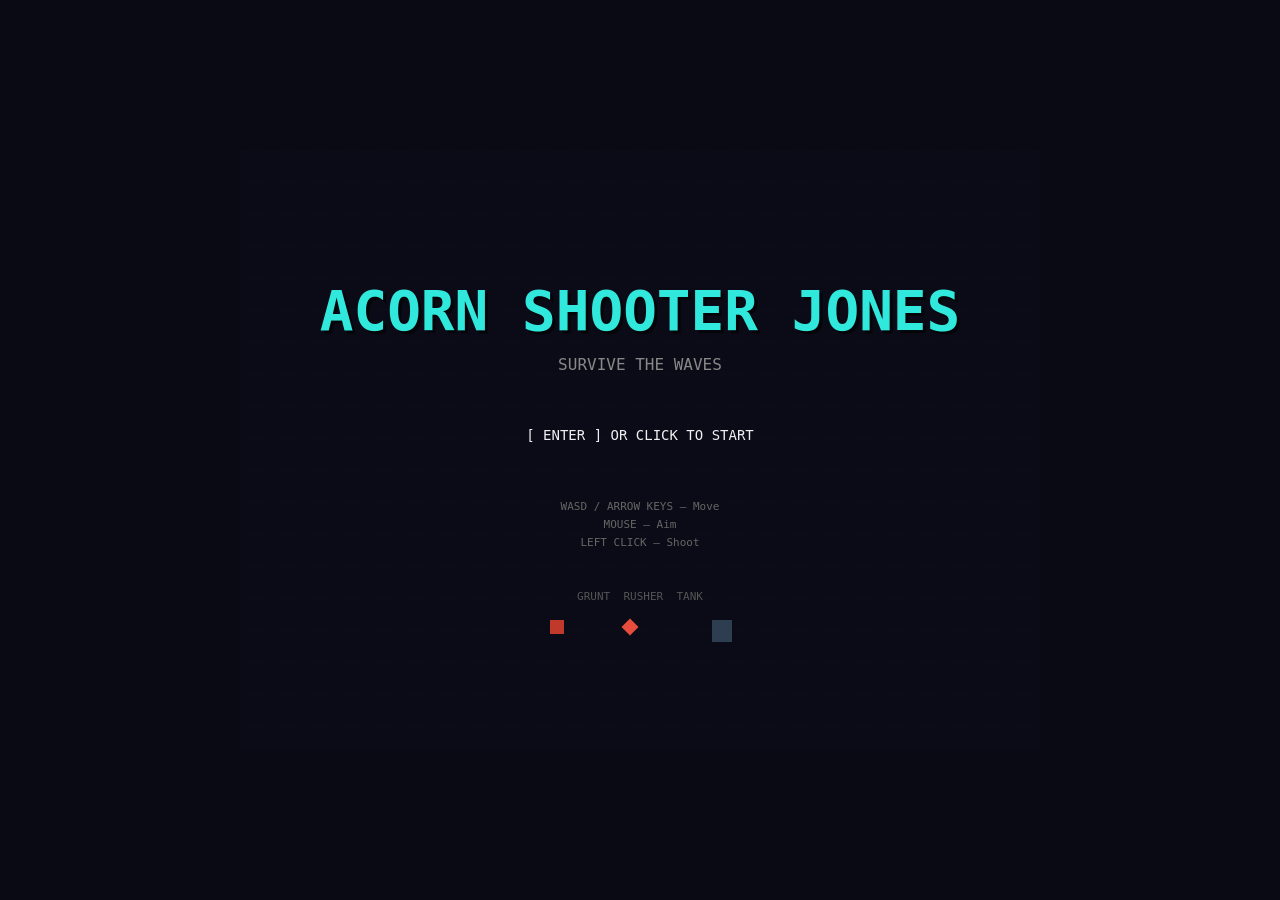
==== commit 90aadae1: "Rename game to Acorn Shooter Jones Co-Authored-By: Claude Sonnet 4.6 <noreply@anthropic.com>" ====
--- a/gungeon-zero.html
+++ b/gungeon-zero.html
@@ -3,7 +3,7 @@
 <head>
   <meta charset="UTF-8">
   <meta name="viewport" content="width=device-width, initial-scale=1.0">
-  <title>Gungeon Zero</title>
+  <title>Acorn Shooter Jones</title>
   <style>
     * { margin: 0; padding: 0; box-sizing: border-box; }
     body {
@@ -646,8 +646,8 @@
     const cx = CANVAS_W / 2;
     const hue = 160 + Math.sin(this.time * 1.5) * 20;
     ctx.font = 'bold 56px monospace'; ctx.textAlign = 'center';
-    ctx.fillStyle = 'rgba(0,0,0,0.6)'; ctx.fillText('GUNGEON ZERO', cx+3, 183);
-    ctx.fillStyle = `hsl(${hue},80%,55%)`; ctx.fillText('GUNGEON ZERO', cx, 180);
+    ctx.fillStyle = 'rgba(0,0,0,0.6)'; ctx.fillText('ACORN SHOOTER JONES', cx+3, 183);
+    ctx.fillStyle = `hsl(${hue},80%,55%)`; ctx.fillText('ACORN SHOOTER JONES', cx, 180);
     ctx.font = '16px monospace'; ctx.fillStyle = '#888'; ctx.fillText('SURVIVE THE WAVES', cx, 220);
     if (this.blinkOn) { ctx.font = '14px monospace'; ctx.fillStyle = '#ecf0f1'; ctx.fillText('[ ENTER ] OR CLICK TO START', cx, 290); }
     ctx.font = '11px monospace'; ctx.fillStyle = '#666';
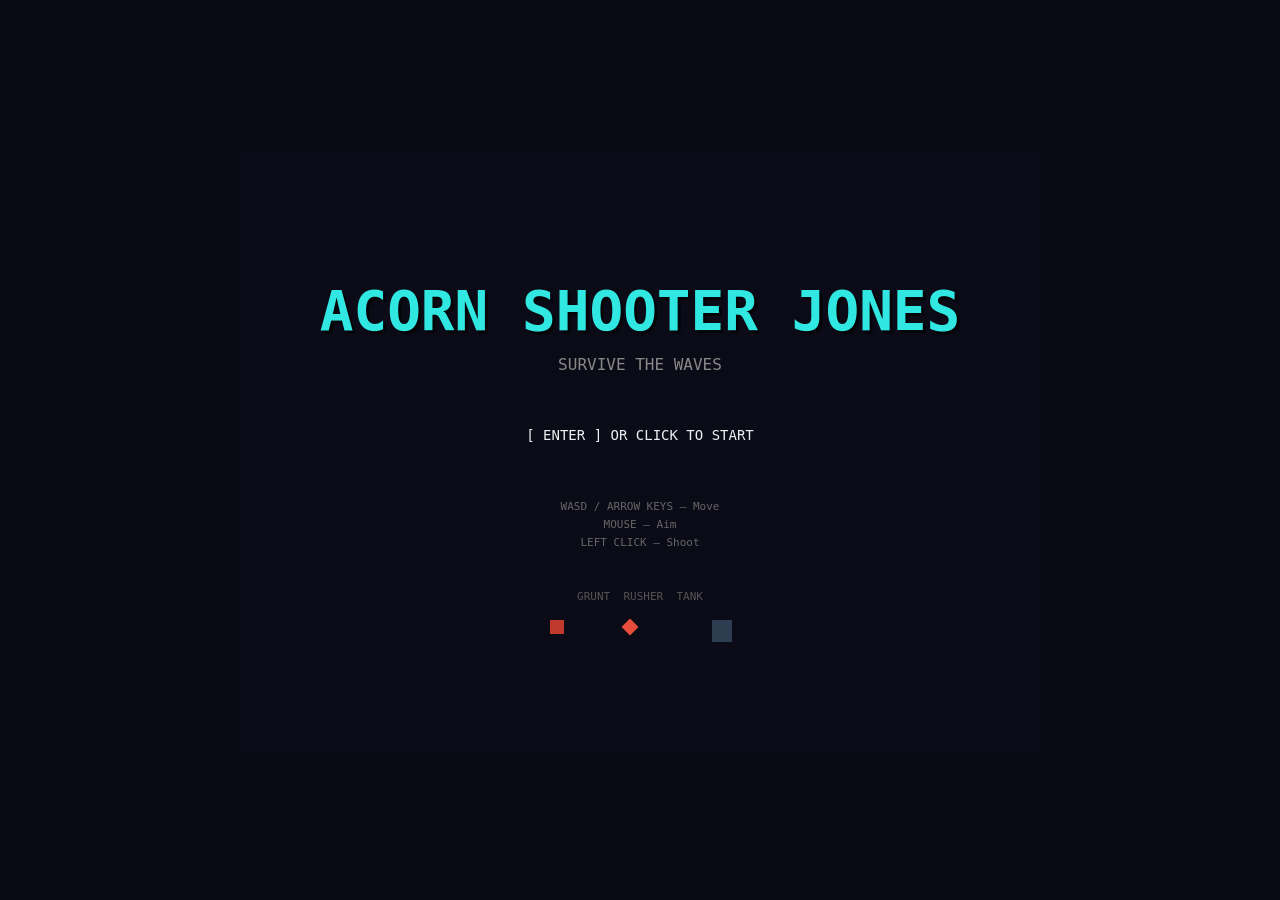
==== commit 1aaf4ae7: "Redraw player as a grey husky with pointed ears, blue eyes, and tail Co-Authored-By: Claude Sonnet 4" ====
--- a/gungeon-zero.html
+++ b/gungeon-zero.html
@@ -568,25 +568,50 @@
   if (player.dead) return;
   if (player.invincible && Math.floor(player.invincibleTimer * 10) % 2 === 0) return;
   const x = r(player.x), y = r(player.y), frame = player.animFrame, angle = player.angle;
+  const grey = '#8a9ba8', greyDark = '#5a6e7a', white = '#e8eef2', black = '#1a1a1a', blue = '#4aa8d8';
   ctx.save();
+  // Shadow
   ctx.globalAlpha = 0.25; ctx.fillStyle = '#000';
-  ctx.beginPath(); ctx.ellipse(x, y+10, 10, 5, 0, 0, Math.PI*2); ctx.fill();
+  ctx.beginPath(); ctx.ellipse(x, y+12, 11, 5, 0, 0, Math.PI*2); ctx.fill();
   ctx.globalAlpha = 1;
+  // Tail
+  const tailAngle = angle + Math.PI + Math.sin(frame * Math.PI / 2) * 0.4;
+  ctx.save(); ctx.translate(x, y); ctx.rotate(tailAngle);
+  ctx.fillStyle = grey; ctx.beginPath(); ctx.moveTo(0,0); ctx.quadraticCurveTo(14,-6,18,2); ctx.quadraticCurveTo(14,4,0,2); ctx.closePath(); ctx.fill();
+  ctx.fillStyle = white; ctx.beginPath(); ctx.ellipse(17,2,3,2,0.3,0,Math.PI*2); ctx.fill();
+  ctx.restore();
+  // Legs
   const legOffsets = [[0,0],[-3,4],[0,0],[3,4]];
   const legOff = legOffsets[frame];
-  ctx.fillStyle = COLORS.playerLegs;
-  ctx.fillRect(x-6, y+5+legOff[0], 4, 7);
-  ctx.fillRect(x+2, y+5-legOff[0], 4, 7);
-  ctx.fillStyle = COLORS.player; ctx.fillRect(x-7, y-6, 14, 14);
-  ctx.strokeStyle = COLORS.playerDark; ctx.lineWidth = 1.5; ctx.strokeRect(x-7, y-6, 14, 14);
-  ctx.fillStyle = COLORS.playerDark; ctx.fillRect(x-3, y-4, 6, 4);
-  ctx.fillStyle = COLORS.playerHead; ctx.fillRect(x-5, y-14, 10, 10);
-  ctx.strokeStyle = '#c0a080'; ctx.lineWidth = 1; ctx.strokeRect(x-5, y-14, 10, 10);
-  ctx.fillStyle = '#333'; ctx.fillRect(x-3, y-11, 2, 2); ctx.fillRect(x+1, y-11, 2, 2);
+  ctx.fillStyle = greyDark; ctx.fillRect(x-6, y+6+legOff[0], 4, 8); ctx.fillRect(x+2, y+6-legOff[0], 4, 8);
+  ctx.fillStyle = white; ctx.fillRect(x-6, y+12+legOff[0], 4, 2); ctx.fillRect(x+2, y+12-legOff[0], 4, 2);
+  // Body
+  ctx.fillStyle = greyDark; ctx.beginPath(); ctx.roundRect(x-8, y-7, 16, 15, 4); ctx.fill();
+  ctx.fillStyle = grey; ctx.beginPath(); ctx.roundRect(x-6, y-5, 12, 12, 3); ctx.fill();
+  ctx.fillStyle = white; ctx.beginPath(); ctx.ellipse(x, y+1, 4, 5, 0, 0, Math.PI*2); ctx.fill();
+  // Head
+  ctx.fillStyle = grey; ctx.beginPath(); ctx.roundRect(x-7, y-18, 14, 12, 4); ctx.fill();
+  ctx.fillStyle = white; ctx.fillRect(x-2, y-18, 4, 5);
+  ctx.beginPath(); ctx.roundRect(x-4, y-11, 8, 5, 2); ctx.fill();
+  // Ears
+  ctx.fillStyle = greyDark; ctx.beginPath(); ctx.moveTo(x-7,y-16); ctx.lineTo(x-10,y-25); ctx.lineTo(x-2,y-18); ctx.closePath(); ctx.fill();
+  ctx.fillStyle = '#c97070'; ctx.beginPath(); ctx.moveTo(x-7,y-17); ctx.lineTo(x-9,y-23); ctx.lineTo(x-3,y-18); ctx.closePath(); ctx.fill();
+  ctx.fillStyle = greyDark; ctx.beginPath(); ctx.moveTo(x+7,y-16); ctx.lineTo(x+10,y-25); ctx.lineTo(x+2,y-18); ctx.closePath(); ctx.fill();
+  ctx.fillStyle = '#c97070'; ctx.beginPath(); ctx.moveTo(x+7,y-17); ctx.lineTo(x+9,y-23); ctx.lineTo(x+3,y-18); ctx.closePath(); ctx.fill();
+  // Eyes
+  ctx.fillStyle = greyDark; ctx.fillRect(x-6,y-16,4,4); ctx.fillRect(x+2,y-16,4,4);
+  ctx.fillStyle = blue; ctx.beginPath(); ctx.ellipse(x-4,y-14,2,2,0,0,Math.PI*2); ctx.fill(); ctx.beginPath(); ctx.ellipse(x+4,y-14,2,2,0,0,Math.PI*2); ctx.fill();
+  ctx.fillStyle = black; ctx.fillRect(x-5,y-15,1,2); ctx.fillRect(x+3,y-15,1,2);
+  // Nose
+  ctx.fillStyle = black; ctx.beginPath(); ctx.ellipse(x,y-8,2.5,2,0,0,Math.PI*2); ctx.fill();
+  ctx.fillStyle = 'rgba(255,255,255,0.4)'; ctx.fillRect(x-1,y-9,1,1);
+  // Gun arm
   ctx.save(); ctx.translate(x, y); ctx.rotate(angle);
-  ctx.fillStyle = COLORS.playerGun; ctx.fillRect(4, -2, 12, 4);
-  ctx.fillStyle = COLORS.playerGunBarrel; ctx.fillRect(12, -1.5, 8, 3);
-  ctx.fillStyle = '#fff'; ctx.fillRect(19, -1, 2, 1);
+  ctx.fillStyle = grey; ctx.fillRect(4,-3,10,5);
+  ctx.fillStyle = white; ctx.fillRect(4,-3,3,5);
+  ctx.fillStyle = '#7f8c8d'; ctx.fillRect(10,-2,14,4);
+  ctx.fillStyle = '#95a5a6'; ctx.fillRect(18,-1.5,6,3);
+  ctx.fillStyle = '#fff'; ctx.fillRect(23,-1,2,1);
   ctx.restore(); ctx.restore();
 }
 
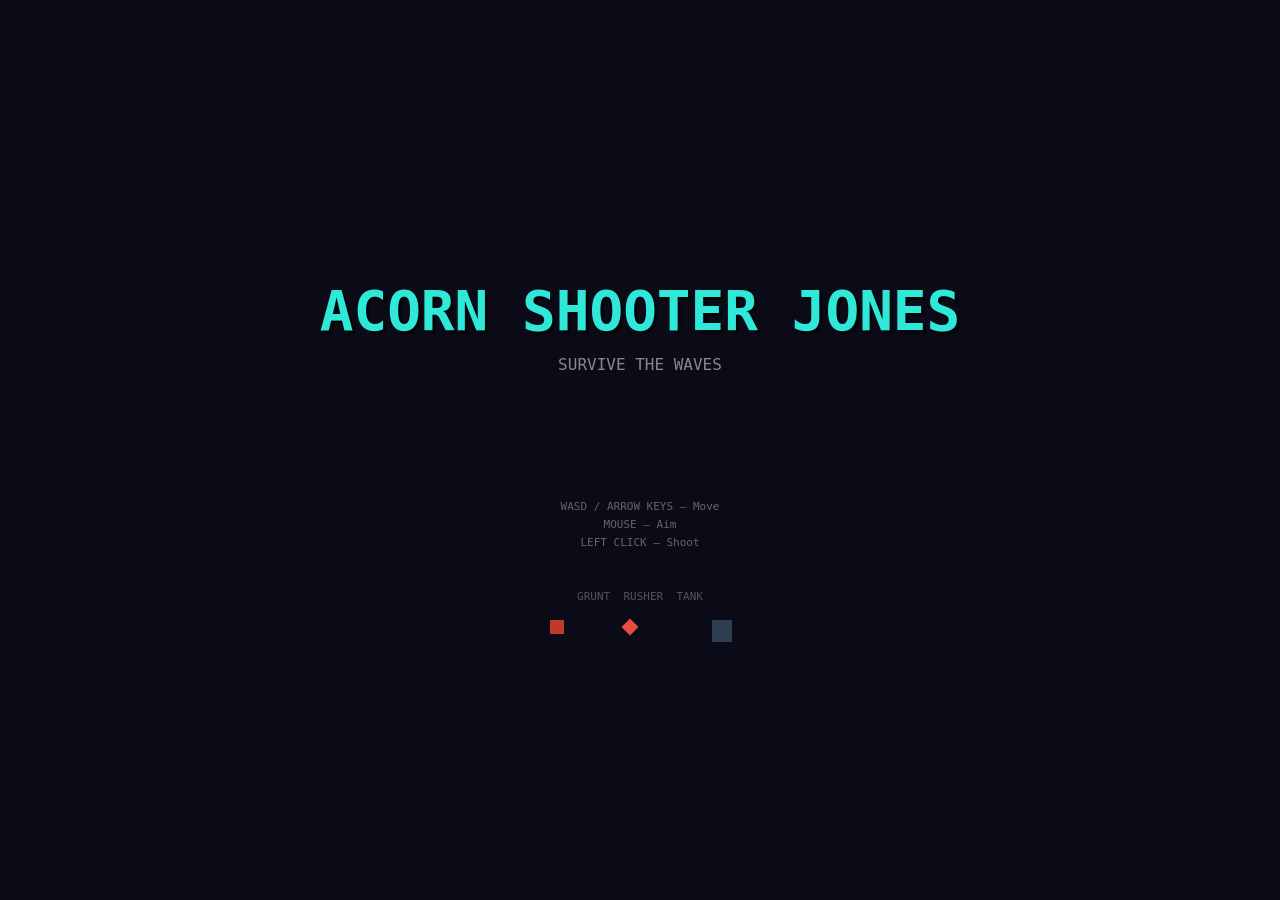
==== commit b080677f: "Redraw enemies as green triceratops, brown bear, and pigeon - Grunt: green triceratops with frill, t" ====
--- a/gungeon-zero.html
+++ b/gungeon-zero.html
@@ -520,47 +520,104 @@
 }
 function drawGrunt(ctx, enemy) {
   const x = r(enemy.x), y = r(enemy.y), frame = enemy.animFrame;
-  const bodyH = frame === 1 ? 15 : 14;
-  ctx.fillStyle = COLORS.grunt; ctx.fillRect(x-7, y-7, 14, bodyH);
-  ctx.strokeStyle = COLORS.gruntDark; ctx.lineWidth = 1.5; ctx.strokeRect(x-7, y-7, 14, bodyH);
-  ctx.fillStyle = COLORS.gruntEye;
-  const eyeY = frame === 1 ? y-3 : y-4;
-  ctx.fillRect(x-4, eyeY, 3, 3); ctx.fillRect(x+1, eyeY, 3, 3);
-  ctx.fillStyle = '#000'; ctx.fillRect(x-3, eyeY+1, 1, 1); ctx.fillRect(x+2, eyeY+1, 1, 1);
+  const bob = frame === 1 ? 1 : 0;
+  const green = '#4caf50', greenDark = '#2e7d32', greenLight = '#81c784', orange = '#ff6f00';
+  // Legs
+  const legOff = frame === 1 ? 2 : 0;
+  ctx.fillStyle = greenDark;
+  ctx.fillRect(x-8, y+6+legOff, 5, 6); ctx.fillRect(x+3, y+6-legOff, 5, 6);
+  // Frill
+  ctx.fillStyle = orange;
+  for (let i = -2; i <= 2; i++) { ctx.beginPath(); ctx.moveTo(x+i*3, y-8+bob); ctx.lineTo(x+i*3-3, y-20+bob); ctx.lineTo(x+i*3+3, y-20+bob); ctx.closePath(); ctx.fill(); }
+  // Tail
+  ctx.fillStyle = green; ctx.beginPath(); ctx.moveTo(x+8, y+2+bob); ctx.quadraticCurveTo(x+18, y+bob, x+16, y+8+bob); ctx.quadraticCurveTo(x+12, y+6+bob, x+8, y+6+bob); ctx.closePath(); ctx.fill();
+  // Body
+  ctx.fillStyle = green; ctx.beginPath(); ctx.ellipse(x, y+1+bob, 10, 9, 0, 0, Math.PI*2); ctx.fill();
+  ctx.fillStyle = greenLight; ctx.beginPath(); ctx.ellipse(x-1, y+bob, 7, 6, -0.2, 0, Math.PI*2); ctx.fill();
+  // Head
+  ctx.fillStyle = green; ctx.beginPath(); ctx.ellipse(x-8, y-4+bob, 8, 7, -0.2, 0, Math.PI*2); ctx.fill();
+  // Horns
+  ctx.fillStyle = greenDark;
+  ctx.beginPath(); ctx.moveTo(x-15, y-4+bob); ctx.lineTo(x-19, y-9+bob); ctx.lineTo(x-12, y-3+bob); ctx.closePath(); ctx.fill();
+  ctx.beginPath(); ctx.moveTo(x-10, y-9+bob); ctx.lineTo(x-13, y-17+bob); ctx.lineTo(x-6, y-10+bob); ctx.closePath(); ctx.fill();
+  ctx.beginPath(); ctx.moveTo(x-5, y-9+bob); ctx.lineTo(x-7, y-17+bob); ctx.lineTo(x-1, y-10+bob); ctx.closePath(); ctx.fill();
+  // Eye
+  ctx.fillStyle = '#fff'; ctx.beginPath(); ctx.ellipse(x-7, y-5+bob, 2.5, 2, 0, 0, Math.PI*2); ctx.fill();
+  ctx.fillStyle = '#c62828'; ctx.beginPath(); ctx.ellipse(x-7, y-5+bob, 1.5, 1.5, 0, 0, Math.PI*2); ctx.fill();
+  ctx.fillStyle = greenDark; ctx.beginPath(); ctx.ellipse(x-14, y-2+bob, 1, 0.8, 0, 0, Math.PI*2); ctx.fill();
 }
 function drawRusher(ctx, enemy) {
   const x = r(enemy.x), y = r(enemy.y);
+  const brown = '#795548', brownDark = '#4e342e', brownLight = '#a1887f', tan = '#d7a069';
   if (enemy.trailPositions && enemy.trailPositions.length > 0) {
     for (let i = 0; i < enemy.trailPositions.length; i++) {
       const tp = enemy.trailPositions[i];
-      const alpha = (1 - (i / enemy.trailPositions.length)) * 0.5;
-      const size = 5 - i;
-      ctx.globalAlpha = alpha; ctx.fillStyle = COLORS.rusherBright;
-      ctx.fillRect(r(tp.x)-size/2, r(tp.y)-size/2, size, size);
+      ctx.globalAlpha = (1-(i/enemy.trailPositions.length))*0.45; ctx.fillStyle = brownLight;
+      const s = 8-i*0.8; ctx.beginPath(); ctx.ellipse(r(tp.x), r(tp.y), s, s*0.8, 0, 0, Math.PI*2); ctx.fill();
     }
     ctx.globalAlpha = 1;
   }
-  ctx.save(); ctx.translate(x, y); ctx.rotate(Math.PI/4);
-  ctx.fillStyle = enemy.chargeState === 'paused' ? COLORS.rusher : COLORS.rusherBright;
-  ctx.fillRect(-6, -6, 12, 12); ctx.strokeStyle = '#ff0000'; ctx.lineWidth = 1.5; ctx.strokeRect(-6,-6,12,12);
-  ctx.restore();
-  ctx.fillStyle = '#ffffff'; ctx.fillRect(x-2, y-2, 3, 3);
+  const charging = enemy.chargeState !== 'paused';
+  // Body
+  ctx.fillStyle = charging ? brownLight : brown; ctx.beginPath(); ctx.ellipse(x, y+2, 11, 10, 0, 0, Math.PI*2); ctx.fill();
+  ctx.fillStyle = tan; ctx.beginPath(); ctx.ellipse(x, y+4, 6, 6, 0, 0, Math.PI*2); ctx.fill();
+  // Arms
+  ctx.fillStyle = brown;
+  ctx.beginPath(); ctx.ellipse(x-12, y+2, 4, 3, -0.4, 0, Math.PI*2); ctx.fill();
+  ctx.beginPath(); ctx.ellipse(x+12, y+2, 4, 3, 0.4, 0, Math.PI*2); ctx.fill();
+  // Claws
+  ctx.fillStyle = brownDark;
+  for (let i = -1; i <= 1; i++) { ctx.beginPath(); ctx.ellipse(x-15+i*1.5, y+4, 1, 1.5, 0, 0, Math.PI*2); ctx.fill(); ctx.beginPath(); ctx.ellipse(x+15+i*1.5, y+4, 1, 1.5, 0, 0, Math.PI*2); ctx.fill(); }
+  // Head
+  ctx.fillStyle = charging ? brownLight : brown; ctx.beginPath(); ctx.ellipse(x, y-8, 9, 8, 0, 0, Math.PI*2); ctx.fill();
+  // Ears
+  ctx.fillStyle = brown; ctx.beginPath(); ctx.ellipse(x-7, y-15, 4, 4, 0, 0, Math.PI*2); ctx.fill(); ctx.beginPath(); ctx.ellipse(x+7, y-15, 4, 4, 0, 0, Math.PI*2); ctx.fill();
+  ctx.fillStyle = '#c97070'; ctx.beginPath(); ctx.ellipse(x-7, y-15, 2, 2, 0, 0, Math.PI*2); ctx.fill(); ctx.beginPath(); ctx.ellipse(x+7, y-15, 2, 2, 0, 0, Math.PI*2); ctx.fill();
+  // Muzzle + nose
+  ctx.fillStyle = tan; ctx.beginPath(); ctx.ellipse(x, y-6, 5, 4, 0, 0, Math.PI*2); ctx.fill();
+  ctx.fillStyle = brownDark; ctx.beginPath(); ctx.ellipse(x, y-8, 2.5, 1.8, 0, 0, Math.PI*2); ctx.fill();
+  // Eyes
+  ctx.fillStyle = charging ? '#ff3300' : '#1a1a1a';
+  ctx.beginPath(); ctx.ellipse(x-4, y-11, 1.5, 1.5, 0, 0, Math.PI*2); ctx.fill();
+  ctx.beginPath(); ctx.ellipse(x+4, y-11, 1.5, 1.5, 0, 0, Math.PI*2); ctx.fill();
+  ctx.fillStyle = '#fff'; ctx.fillRect(x-4, y-12, 1, 1); ctx.fillRect(x+4, y-12, 1, 1);
 }
 function drawTank(ctx, enemy) {
-  const x = r(enemy.x), y = r(enemy.y), frame = enemy.animFrame, yOff = frame===1?1:0;
-  const barW = 28, hpRatio = clamp(enemy.hp/enemy.maxHp, 0, 1);
-  ctx.fillStyle = COLORS.tankHealthBg; ctx.fillRect(x-barW/2, y-20+yOff, barW, 4);
+  const x = r(enemy.x), y = r(enemy.y), frame = enemy.animFrame, bob = frame===1?1:0;
+  const pigeon = '#9eaab4', pigeonDark = '#607d8b', white = '#eceff1', pink = '#f48fb1', iridGreen = '#69f0ae', iridPurp = '#ce93d8';
+  const flash = enemy.stompFlash;
+  // Health bar
+  const barW = 32, hpRatio = clamp(enemy.hp/enemy.maxHp, 0, 1);
+  ctx.fillStyle = COLORS.tankHealthBg; ctx.fillRect(x-barW/2, y-28+bob, barW, 4);
   ctx.fillStyle = hpRatio>0.5?'#2ecc71':hpRatio>0.25?'#f39c12':COLORS.tankHealthFill;
-  ctx.fillRect(x-barW/2, y-20+yOff, Math.round(barW*hpRatio), 4);
-  ctx.strokeStyle = '#888'; ctx.lineWidth = 1; ctx.strokeRect(x-barW/2, y-20+yOff, barW, 4);
-  ctx.fillStyle = enemy.stompFlash ? '#ffffff' : COLORS.tank;
-  ctx.fillRect(x-10, y-11+yOff, 20, 22);
-  ctx.strokeStyle = COLORS.tankDark; ctx.lineWidth = 2; ctx.strokeRect(x-10, y-11+yOff, 20, 22);
-  if (!enemy.stompFlash) {
-    ctx.fillStyle = COLORS.tankBolt;
-    for (const [bx, by] of [[-8,-9],[6,-9],[-8,9],[6,9]]) ctx.fillRect(x+bx, y+by+yOff, 3, 3);
-    ctx.fillStyle = '#e74c3c'; ctx.fillRect(x-5, y-3+yOff, 10, 3);
-  }
+  ctx.fillRect(x-barW/2, y-28+bob, Math.round(barW*hpRatio), 4);
+  ctx.strokeStyle = '#888'; ctx.lineWidth = 1; ctx.strokeRect(x-barW/2, y-28+bob, barW, 4);
+  // Feet
+  ctx.fillStyle = pink; ctx.fillRect(x-9, y+14+bob, 4, 3); ctx.fillRect(x+5, y+14+bob, 4, 3);
+  for (let t=0; t<3; t++) { ctx.fillRect(x-10+t*2, y+17+bob, 1, 2); ctx.fillRect(x+5+t*2, y+17+bob, 1, 2); }
+  // Wings
+  const ws = flash ? 6 : 2;
+  ctx.fillStyle = flash ? '#fff' : pigeon;
+  ctx.beginPath(); ctx.ellipse(x-13-ws, y+3+bob, 7, 5, -0.5, 0, Math.PI*2); ctx.fill();
+  ctx.beginPath(); ctx.ellipse(x+13+ws, y+3+bob, 7, 5, 0.5, 0, Math.PI*2); ctx.fill();
+  // Body
+  ctx.fillStyle = flash ? '#fff' : pigeon; ctx.beginPath(); ctx.ellipse(x, y+4+bob, 13, 12, 0, 0, Math.PI*2); ctx.fill();
+  if (!flash) {
+    ctx.fillStyle = white; ctx.beginPath(); ctx.ellipse(x, y+6+bob, 8, 8, 0, 0, Math.PI*2); ctx.fill();
+    ctx.fillStyle = iridGreen; ctx.globalAlpha = 0.6; ctx.beginPath(); ctx.ellipse(x, y-4+bob, 7, 5, 0, 0, Math.PI*2); ctx.fill();
+    ctx.fillStyle = iridPurp; ctx.globalAlpha = 0.4; ctx.beginPath(); ctx.ellipse(x+2, y-4+bob, 5, 4, 0.3, 0, Math.PI*2); ctx.fill();
+    ctx.globalAlpha = 1;
+  }
+  // Head
+  ctx.fillStyle = flash ? '#fff' : pigeonDark; ctx.beginPath(); ctx.ellipse(x, y-11+bob, 8, 7, 0, 0, Math.PI*2); ctx.fill();
+  // Beak
+  ctx.fillStyle = '#bdbdbd'; ctx.beginPath(); ctx.moveTo(x+7, y-11+bob); ctx.lineTo(x+14, y-10+bob); ctx.lineTo(x+7, y-9+bob); ctx.closePath(); ctx.fill();
+  ctx.fillStyle = '#e0e0e0'; ctx.fillRect(x+7, y-12+bob, 5, 2);
+  // Eye
+  ctx.fillStyle = '#ff6f00'; ctx.beginPath(); ctx.ellipse(x+3, y-13+bob, 2.5, 2.5, 0, 0, Math.PI*2); ctx.fill();
+  ctx.fillStyle = '#1a1a1a'; ctx.beginPath(); ctx.ellipse(x+3, y-13+bob, 1.5, 1.5, 0, 0, Math.PI*2); ctx.fill();
+  ctx.fillStyle = '#fff'; ctx.fillRect(x+3, y-14+bob, 1, 1);
+  if (!flash) { ctx.fillStyle = pigeonDark; ctx.fillRect(x-5, y+8+bob, 10, 2); ctx.fillRect(x-4, y+11+bob, 8, 1); }
 }
 
 // ─── drawPlayer.js ────────────────────────────────────────────────────────────
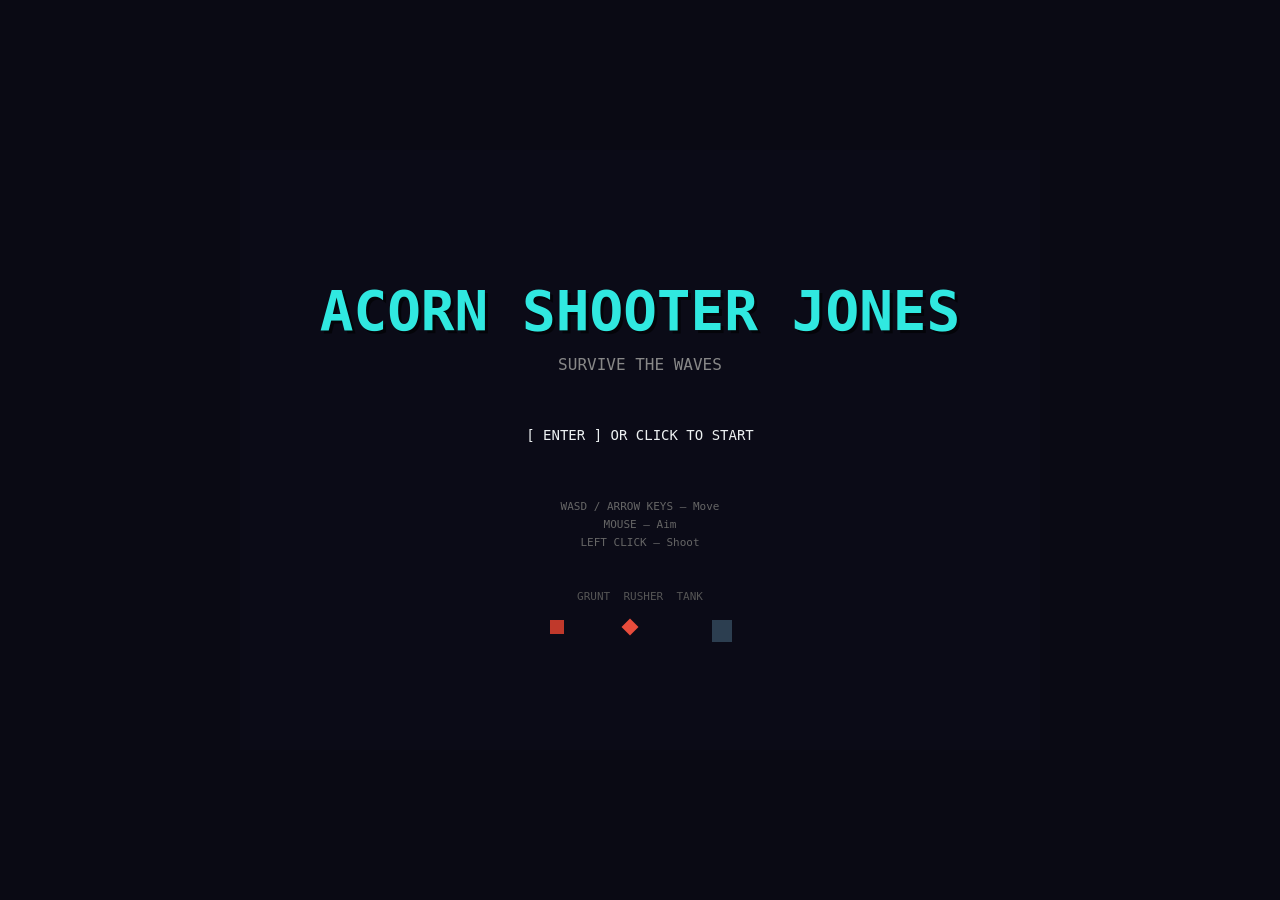
==== commit b05d8679: "Add themed procedural maps with decorative backgrounds - Level 1, 4, 7...: park/forest with trees, r" ====
--- a/gungeon-zero.html
+++ b/gungeon-zero.html
@@ -490,14 +490,52 @@
   ctx.fillRect(r(x)-1, r(y)-1, 2, 2);
   ctx.restore();
 }
-function drawBackground(ctx) {
-  ctx.fillStyle = COLORS.bg; ctx.fillRect(0, 0, CANVAS_W, CANVAS_H);
-  ctx.strokeStyle = COLORS.grid; ctx.lineWidth = 1;
-  const g = 32;
-  ctx.beginPath();
-  for (let x = 0; x <= CANVAS_W; x += g) { ctx.moveTo(x, 0); ctx.lineTo(x, CANVAS_H); }
-  for (let y = 0; y <= CANVAS_H; y += g) { ctx.moveTo(0, y); ctx.lineTo(CANVAS_W, y); }
-  ctx.stroke();
+function seededRng(seed) { let s=seed|0; return function(){ s=(Math.imul(s,1664525)+1013904223)|0; return (s>>>0)/0x100000000; }; }
+function _perimPos(rng) { const m=68,side=Math.floor(rng()*4); switch(side){ case 0:return{x:rng()*CANVAS_W,y:10+rng()*(m-10)}; case 1:return{x:rng()*CANVAS_W,y:CANVAS_H-m+rng()*(m-10)}; case 2:return{x:10+rng()*(m-10),y:rng()*CANVAS_H}; default:return{x:CANVAS_W-m+rng()*(m-10),y:rng()*CANVAS_H}; } }
+function generateMap(level) {
+  const rng=seededRng(level*31337+999), themes=['park','courtyard','desert'], theme=themes[(level-1)%themes.length];
+  const tileSize=32, cols=Math.ceil(CANVAS_W/tileSize)+1, rows=Math.ceil(CANVAS_H/tileSize)+1, tiles=[];
+  for(let i=0;i<cols*rows;i++) tiles.push(rng());
+  const objects=[];
+  if(theme==='park'){
+    const treeCount=10+Math.floor(rng()*5); for(let i=0;i<treeCount;i++){const p=_perimPos(rng);objects.push({type:'tree',x:p.x,y:p.y,size:22+rng()*12});}
+    for(let i=0;i<7+Math.floor(rng()*4);i++){const p=_perimPos(rng);objects.push({type:'rock',x:p.x,y:p.y,size:8+rng()*8,angle:rng()*Math.PI});}
+    const fc=['#ef5350','#ffee58','#ce93d8','#4fc3f7','#ff8a65','#a5d6a7']; for(let i=0;i<22+Math.floor(rng()*14);i++){const p=_perimPos(rng);objects.push({type:'flower',x:p.x,y:p.y,color:fc[Math.floor(rng()*fc.length)]});}
+  } else if(theme==='courtyard'){
+    const pp=[{x:38,y:38},{x:CANVAS_W-38,y:38},{x:38,y:CANVAS_H-38},{x:CANVAS_W-38,y:CANVAS_H-38},{x:CANVAS_W/2,y:30},{x:CANVAS_W/2,y:CANVAS_H-30},{x:30,y:CANVAS_H/2},{x:CANVAS_W-30,y:CANVAS_H/2}];
+    for(const p of pp) objects.push({type:'pillar',x:p.x,y:p.y});
+    for(let i=0;i<6+Math.floor(rng()*4);i++){const p=_perimPos(rng);objects.push({type:'barrel',x:p.x,y:p.y});}
+    const tp=[{x:CANVAS_W*.25,y:18},{x:CANVAS_W*.75,y:18},{x:CANVAS_W*.25,y:CANVAS_H-18},{x:CANVAS_W*.75,y:CANVAS_H-18},{x:18,y:CANVAS_H*.3},{x:18,y:CANVAS_H*.7},{x:CANVAS_W-18,y:CANVAS_H*.3},{x:CANVAS_W-18,y:CANVAS_H*.7}];
+    for(const p of tp) objects.push({type:'torch',x:p.x,y:p.y});
+  } else {
+    for(let i=0;i<8+Math.floor(rng()*5);i++){const p=_perimPos(rng);objects.push({type:'cactus',x:p.x,y:p.y,h:24+rng()*18});}
+    for(let i=0;i<8+Math.floor(rng()*4);i++){const p=_perimPos(rng);objects.push({type:'sandrock',x:p.x,y:p.y,size:10+rng()*10,angle:rng()*Math.PI});}
+    for(let i=0;i<5+Math.floor(rng()*4);i++){const p=_perimPos(rng);objects.push({type:'skull',x:p.x,y:p.y});}
+  }
+  return{theme,tileSize,cols,rows,tiles,objects};
+}
+const _TILE_PAL={park:['#152a18','#192e1c','#1c3220','#1f3622','#223a25'],courtyard:['#1a1a1a','#1e1e1e','#232323','#272727','#2c2c2c'],desert:['#7a5e22','#876828','#957030','#a07835','#ab823c']};
+function _tileColor(theme,v){const p=_TILE_PAL[theme]||_TILE_PAL.park;return p[Math.min(Math.floor(v*p.length),p.length-1)];}
+function _mapTree(ctx,obj){const{x,y,size:s}=obj;ctx.globalAlpha=0.2;ctx.fillStyle='#000';ctx.beginPath();ctx.ellipse(x,y+s*.38,s*.65,s*.22,0,0,Math.PI*2);ctx.fill();ctx.globalAlpha=1;ctx.fillStyle='#4e342e';ctx.fillRect(x-s*.12,y-s*.12,s*.24,s*.5);ctx.fillStyle='#1b5e20';ctx.beginPath();ctx.ellipse(x,y-s*.22,s*.72,s*.66,0,0,Math.PI*2);ctx.fill();ctx.fillStyle='#2e7d32';ctx.beginPath();ctx.ellipse(x-s*.18,y-s*.34,s*.55,s*.5,-0.2,0,Math.PI*2);ctx.fill();ctx.fillStyle='#388e3c';ctx.beginPath();ctx.ellipse(x+s*.1,y-s*.46,s*.48,s*.44,.2,0,Math.PI*2);ctx.fill();ctx.fillStyle='rgba(120,220,80,.18)';ctx.beginPath();ctx.ellipse(x-s*.15,y-s*.52,s*.22,s*.2,-.4,0,Math.PI*2);ctx.fill();}
+function _mapRock(ctx,obj){const{x,y,size:s,angle}=obj;ctx.save();ctx.translate(x,y);ctx.rotate(angle);ctx.fillStyle='#546e7a';ctx.beginPath();ctx.ellipse(0,0,s,s*.7,0,0,Math.PI*2);ctx.fill();ctx.fillStyle='#78909c';ctx.beginPath();ctx.ellipse(-s*.2,-s*.2,s*.45,s*.35,-.3,0,Math.PI*2);ctx.fill();ctx.fillStyle='rgba(255,255,255,.1)';ctx.beginPath();ctx.ellipse(-s*.28,-s*.28,s*.18,s*.12,-.5,0,Math.PI*2);ctx.fill();ctx.restore();}
+function _mapFlower(ctx,obj){const{x,y,color}=obj;ctx.fillStyle='#388e3c';ctx.fillRect(x-1,y,2,5);ctx.fillStyle=color;for(let i=0;i<5;i++){const a=(i/5)*Math.PI*2;ctx.beginPath();ctx.ellipse(x+Math.cos(a)*3,y+Math.sin(a)*3,2.2,1.5,a,0,Math.PI*2);ctx.fill();}ctx.fillStyle='#fff176';ctx.beginPath();ctx.ellipse(x,y,2,2,0,0,Math.PI*2);ctx.fill();}
+function _mapPillar(ctx,obj){const{x,y}=obj,pw=18,ph=32;ctx.fillStyle='#37474f';ctx.fillRect(x-pw/2-2,y+ph/2-4,pw+4,7);ctx.fillRect(x-pw/2-2,y-ph/2-4,pw+4,7);ctx.fillStyle='#546e7a';ctx.fillRect(x-pw/2,y-ph/2,pw,ph);ctx.strokeStyle='#37474f';ctx.lineWidth=1;for(let i=1;i<4;i++){const lx=x-pw/2+(pw/4)*i;ctx.beginPath();ctx.moveTo(lx,y-ph/2+6);ctx.lineTo(lx,y+ph/2-6);ctx.stroke();}ctx.fillStyle='rgba(255,255,255,.1)';ctx.fillRect(x-pw/2+2,y-ph/2+5,4,ph-10);}
+function _mapBarrel(ctx,obj){const{x,y}=obj,bw=14,bh=18;ctx.fillStyle='#6d4c41';ctx.beginPath();ctx.roundRect(x-bw/2,y-bh/2,bw,bh,3);ctx.fill();ctx.strokeStyle='#3e2723';ctx.lineWidth=2;ctx.beginPath();ctx.moveTo(x-bw/2,y-bh/2+5);ctx.lineTo(x+bw/2,y-bh/2+5);ctx.stroke();ctx.beginPath();ctx.moveTo(x-bw/2,y+bh/2-5);ctx.lineTo(x+bw/2,y+bh/2-5);ctx.stroke();ctx.fillStyle='#8d6e63';ctx.beginPath();ctx.ellipse(x,y-bh/2,bw/2,3,0,0,Math.PI*2);ctx.fill();ctx.fillStyle='rgba(255,255,255,.08)';ctx.fillRect(x-bw/2+2,y-bh/2+2,3,bh-4);}
+function _mapTorch(ctx,obj){const{x,y}=obj,t=performance.now()/1000,fl=Math.sin(t*9+x*.5)*1.5;ctx.fillStyle='#616161';ctx.fillRect(x-3,y-2,6,4);ctx.fillStyle='#5d4037';ctx.fillRect(x-1.5,y-10,3,9);ctx.fillStyle='rgba(255,150,0,.22)';ctx.beginPath();ctx.ellipse(x,y-12,10,10,0,0,Math.PI*2);ctx.fill();ctx.fillStyle='#e65100';ctx.beginPath();ctx.ellipse(x+fl*.3,y-14+fl*.2,3.5,5,0,0,Math.PI*2);ctx.fill();ctx.fillStyle='#ffd740';ctx.beginPath();ctx.ellipse(x+fl*.2,y-13+fl*.15,2,3.5,0,0,Math.PI*2);ctx.fill();ctx.fillStyle='#fff8e1';ctx.beginPath();ctx.ellipse(x,y-12.5,.8,1.5,0,0,Math.PI*2);ctx.fill();}
+function _mapCactus(ctx,obj){const{x,y,h}=obj;ctx.fillStyle='#2e7d32';ctx.fillRect(x-5,y-h,10,h);ctx.fillRect(x-14,y-h*.65,9,5);ctx.fillRect(x-14,y-h*.65-12,5,14);ctx.fillRect(x+5,y-h*.45,9,5);ctx.fillRect(x+9,y-h*.45-14,5,16);ctx.strokeStyle='#c8e6c9';ctx.lineWidth=.8;for(let i=0;i<3;i++){const sy=y-h*.25-i*h*.25;ctx.beginPath();ctx.moveTo(x+5,sy);ctx.lineTo(x+10,sy-4);ctx.stroke();ctx.beginPath();ctx.moveTo(x-5,sy);ctx.lineTo(x-10,sy-4);ctx.stroke();}ctx.fillStyle='rgba(100,200,80,.15)';ctx.fillRect(x-1.5,y-h+5,3,h-10);}
+function _mapSandRock(ctx,obj){const{x,y,size:s,angle}=obj;ctx.save();ctx.translate(x,y);ctx.rotate(angle);ctx.fillStyle='#8d6e63';ctx.beginPath();ctx.ellipse(0,0,s,s*.65,0,0,Math.PI*2);ctx.fill();ctx.fillStyle='#bcaaa4';ctx.beginPath();ctx.ellipse(-s*.2,-s*.2,s*.4,s*.3,-.3,0,Math.PI*2);ctx.fill();ctx.restore();}
+function _mapSkull(ctx,obj){const{x,y}=obj;ctx.fillStyle='#efebe9';ctx.beginPath();ctx.ellipse(x,y-4,7,6,0,0,Math.PI*2);ctx.fill();ctx.fillRect(x-4,y+1,8,4);ctx.fillStyle='#4e342e';ctx.beginPath();ctx.ellipse(x-2.5,y-4,2.2,2.2,0,0,Math.PI*2);ctx.fill();ctx.beginPath();ctx.ellipse(x+2.5,y-4,2.2,2.2,0,0,Math.PI*2);ctx.fill();ctx.fillStyle='#efebe9';for(let i=0;i<3;i++)ctx.fillRect(x-3+i*3,y+2,2,3);}
+function drawBackground(ctx, map) {
+  if(!map){ctx.fillStyle='#1a1a2e';ctx.fillRect(0,0,CANVAS_W,CANVAS_H);return;}
+  const{theme,tileSize:ts,cols,rows,tiles,objects}=map, gapPx=theme==='courtyard'?1:0;
+  for(let row=0;row<rows;row++) for(let col=0;col<cols;col++){ctx.fillStyle=_tileColor(theme,tiles[row*cols+col]);ctx.fillRect(col*ts+gapPx,row*ts+gapPx,ts-gapPx*2,ts-gapPx*2);}
+  const vg=ctx.createRadialGradient(CANVAS_W/2,CANVAS_H/2,100,CANVAS_W/2,CANVAS_H/2,430);
+  vg.addColorStop(0,'rgba(255,255,255,.03)');vg.addColorStop(1,'rgba(0,0,0,.40)');
+  ctx.fillStyle=vg;ctx.fillRect(0,0,CANVAS_W,CANVAS_H);
+  const bc={park:'#0a1a0c',courtyard:'#0d0d0d',desert:'#5c3b0c'};
+  ctx.strokeStyle=bc[theme]||'#000';ctx.lineWidth=8;ctx.strokeRect(0,0,CANVAS_W,CANVAS_H);
+  ctx.strokeStyle='rgba(255,255,255,.06)';ctx.lineWidth=2;ctx.strokeRect(10,10,CANVAS_W-20,CANVAS_H-20);
+  for(const obj of objects){ctx.save();switch(obj.type){case 'tree':_mapTree(ctx,obj);break;case 'rock':_mapRock(ctx,obj);break;case 'flower':_mapFlower(ctx,obj);break;case 'pillar':_mapPillar(ctx,obj);break;case 'barrel':_mapBarrel(ctx,obj);break;case 'torch':_mapTorch(ctx,obj);break;case 'cactus':_mapCactus(ctx,obj);break;case 'sandrock':_mapSandRock(ctx,obj);break;case 'skull':_mapSkull(ctx,obj);break;}ctx.restore();}
 }
 
 // ─── drawEnemy.js ─────────────────────────────────────────────────────────────
@@ -699,7 +737,7 @@
 const renderer = {
   draw(ctx, gc, state) {
     ctx.imageSmoothingEnabled = false;
-    drawBackground(ctx);
+    drawBackground(ctx, gc.map || null);
     const showGame = state === States.PLAYING || state === States.WAVE_TRANSITION || state === States.PAUSED;
     if (showGame) {
       gc.particles.draw(ctx);
@@ -813,7 +851,7 @@
 
 // ─── state.js ─────────────────────────────────────────────────────────────────
 function makeGameContext() {
-  return { player: new Player(), enemies: [], bullets: [], particles: new ParticleSystem(), score: 0, level: 1, wave: 1, waveTransitionTimer: 0, waveClearedFlag: false };
+  return { player: new Player(), enemies: [], bullets: [], particles: new ParticleSystem(), score: 0, level: 1, wave: 1, waveTransitionTimer: 0, waveClearedFlag: false, map: generateMap(1) };
 }
 const stateManager = {
   current: null, gc: null, ctx: null,
@@ -852,7 +890,7 @@
             gc.waveClearedFlag = true;
             const levelDef = getLevel(gc.level);
             if (gc.wave >= levelDef.waves.length) {
-              setTimeout(() => { gc.level++; gc.wave = 1; gc.enemies = []; gc.bullets = []; gc.waveClearedFlag = false; this.transition(States.LEVEL_COMPLETE); }, 100);
+              setTimeout(() => { gc.level++; gc.wave = 1; gc.enemies = []; gc.bullets = []; gc.waveClearedFlag = false; gc.map = generateMap(gc.level); this.transition(States.LEVEL_COMPLETE); }, 100);
             } else {
               gc.wave++; gc.enemies = []; gc.bullets = []; gc.waveClearedFlag = false; this.transition(States.WAVE_TRANSITION);
             }
